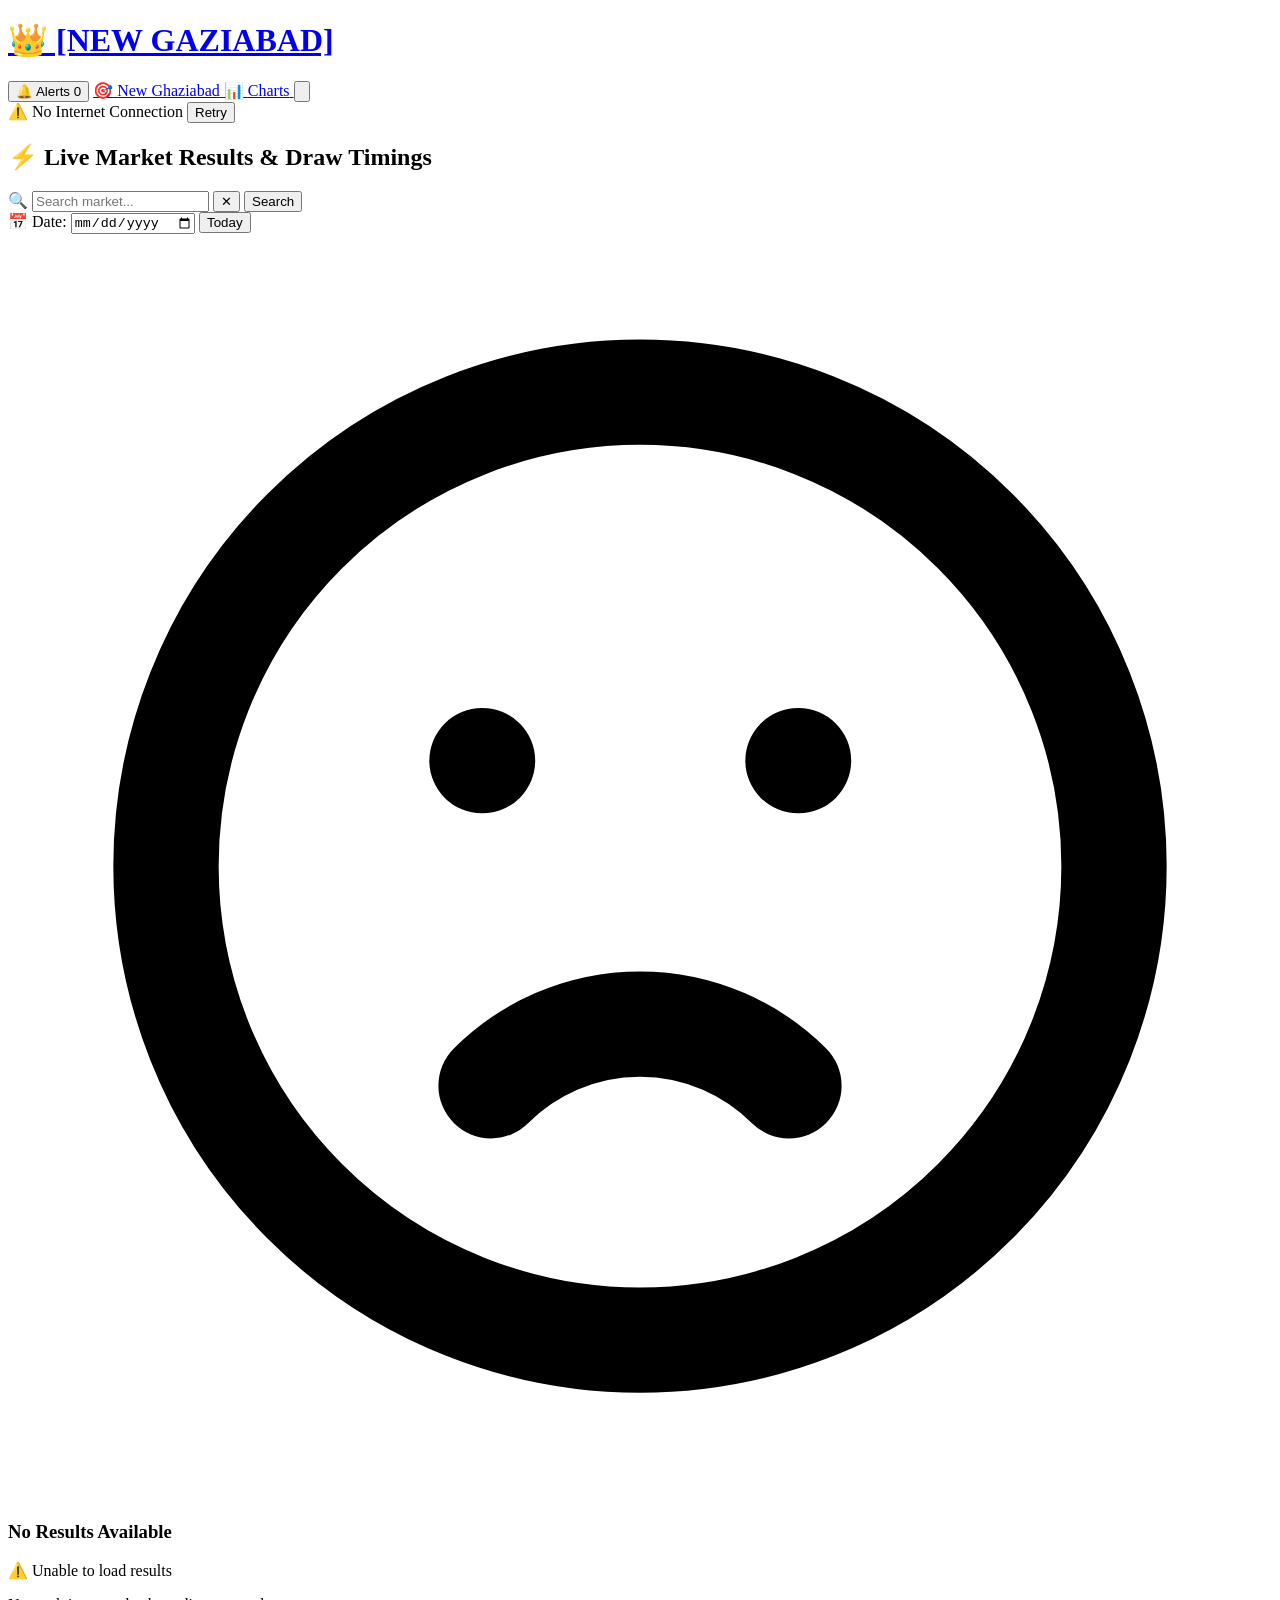
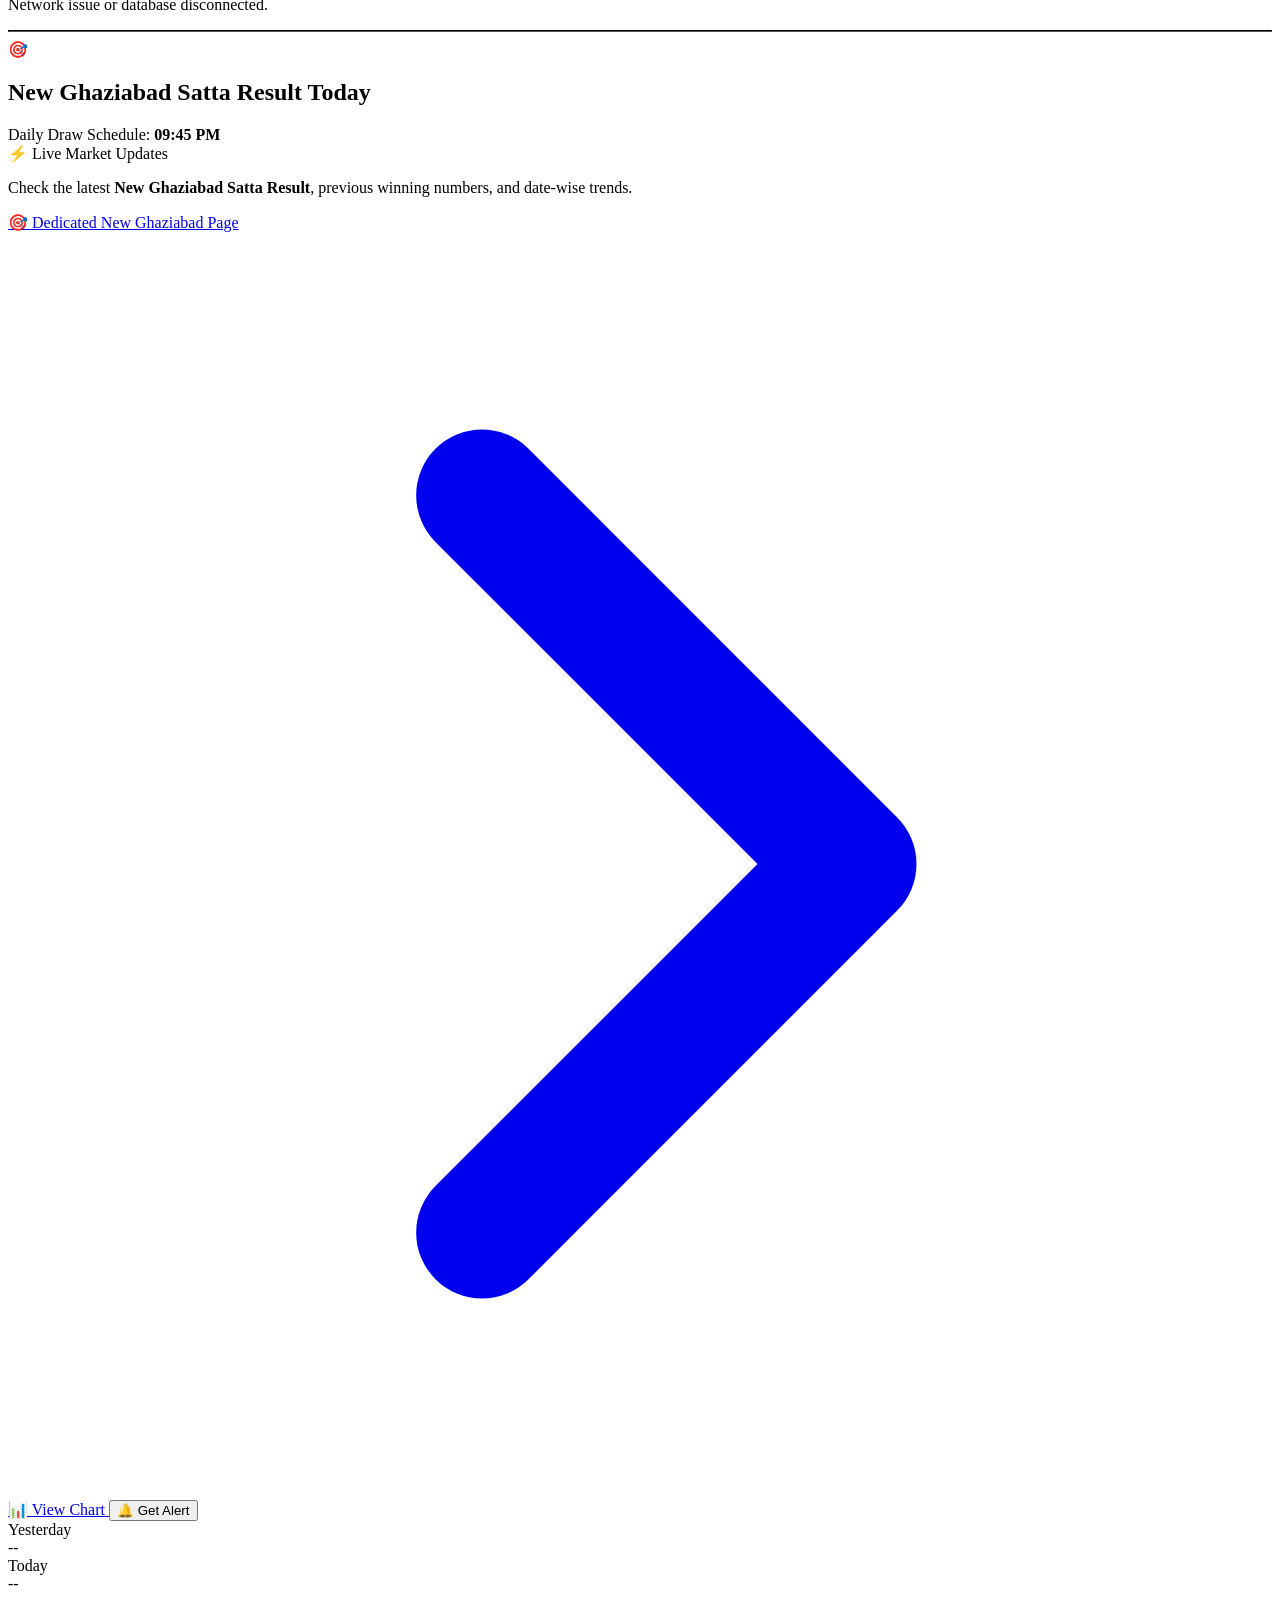
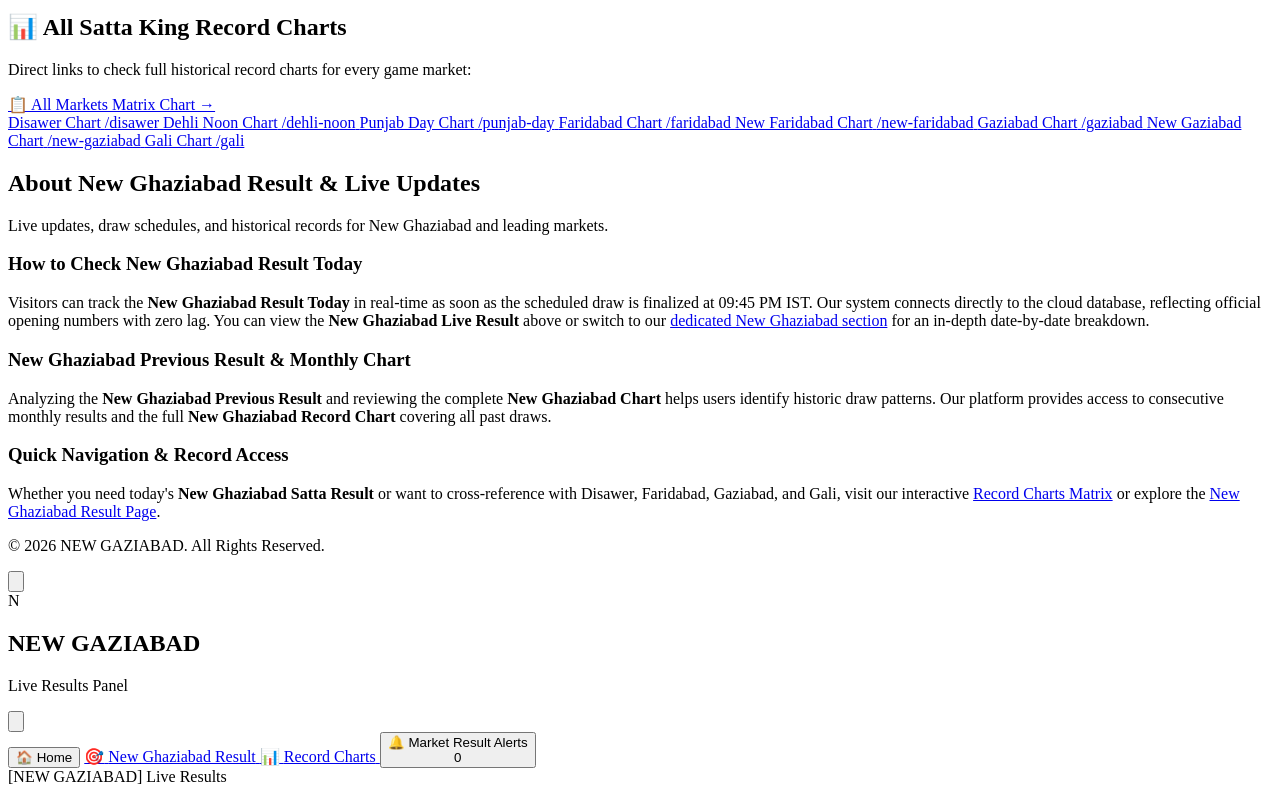
==== index.html @ cc6c1f91 "feat: initialize Satta King application project Set up project structure with Supabase integration, " ====
<!doctype html>
<html lang="en" class="h-full bg-gray-100 text-gray-900 antialiased selection:bg-amber-200">
  <head>
    <meta charset="UTF-8">
    <meta name="viewport" content="width=device-width, initial-scale=1.0">
    <title>[NEW GAZIABAD]</title>

    <!-- Meta Tags for Search Engines -->
    <meta name="description" content="Get the latest updates and results daily.">
    <meta property="og:title" content="[NEW GAZIABAD]">
    <meta property="og:description" content="Get the latest updates and results daily.">
    <meta property="og:site_name" content="[NEW GAZIABAD]">
    <meta property="og:type" content="website">
    <meta property="og:url" content="https://sattakingfast.vercel.app/">

    <!-- Dynamic SVG Favicon (Logo) -->
    <link rel="icon" type="image/svg+xml" href="data:image/svg+xml,<svg xmlns='http://www.w3.org/2000/svg' viewBox='0 0 100 100'><circle cx='50' cy='50' r='48' fill='%234F46E5'/><text x='50' y='65' font-size='45' font-weight='bold' text-anchor='middle' fill='white'>S</text></svg>">

    <!-- Schema.org JSON-LD Structured Data for Google Site Name -->
    <script type="application/ld+json">
    {
      "@context": "https://schema.org",
      "@type": "WebSite",
      "name": "[NEW GAZIABAD]",
      "url": "https://sattakingfast.vercel.app/"
    }
    </script>

    <!-- Verification & Ad Tags -->
    <meta name="google-site-verification" content="HoEbmwMpmxqNDJ_ybL9x3pDDBmPkZGzdoPw2VhG03kw" />
    <meta name="monetag" content="0b82118f506d66848310035acb9ae414" />
    <meta name="f6c47528043a5fc759f4eefa4b2a2b9dc1583d80" content="f6c47528043a5fc759f4eefa4b2a2b9dc1583d80" />
    <meta name="referrer" content="no-referrer-when-downgrade" />

    <script>(function(s){s.dataset.zone='11594365',s.src='https://nap5k.com/tag.min.js'})([document.documentElement, document.body].filter(Boolean).pop().appendChild(document.createElement('script')))</script>
    <script>(function(s){s.dataset.zone='11594449',s.src='https://n6wxm.com/vignette.min.js'})([document.documentElement, document.body].filter(Boolean).pop().appendChild(document.createElement('script')))</script>
    <script>(function(s){s.dataset.zone='11594981',s.src='https://nap5k.com/tag.min.js'})([document.documentElement, document.body].filter(Boolean).pop().appendChild(document.createElement('script')))</script>
    <script>(function(s){s.dataset.zone='11594989',s.src='https://n6wxm.com/vignette.min.js'})([document.documentElement, document.body].filter(Boolean).pop().appendChild(document.createElement('script')))</script>

    <!-- Tailwind CSS -->
    <link rel="stylesheet" href="/src/index.css" />
  </head>
  <body class="min-h-full flex flex-col bg-gray-100 font-sans pb-12">

    <!-- HEADER -->
    <header class="bg-amber-400 h-14 flex items-center px-4 shadow-md z-20 shrink-0 sticky top-0">
      <div class="w-full max-w-3xl mx-auto flex items-center justify-between gap-2">
        
        <!-- Left: Brand Title -->
        <a href="#home" data-target="home" class="nav-btn flex items-center gap-2 hover:opacity-90 transition-opacity cursor-pointer">
          <h1 class="text-xl font-black uppercase tracking-wider text-black flex items-center gap-2 m-0 p-0">
            <span>👑</span> [NEW GAZIABAD]
          </h1>
        </a>

        <!-- Right: Quick Navigation -->
        <div class="flex items-center gap-1.5 sm:gap-2">
          <!-- Notification Alerts Opt-in Bell -->
          <button 
            id="open-alerts-btn" 
            title="Real-Time Result Alerts" 
            aria-label="Real-Time Result Alerts"
            class="relative inline-flex items-center gap-1 text-[11px] sm:text-xs font-black uppercase tracking-wider bg-amber-500 hover:bg-amber-600 text-slate-950 px-2.5 py-1.5 rounded-xl border border-amber-600 shadow-xs transition-colors cursor-pointer"
          >
            <span>🔔</span> <span class="hidden xs:inline">Alerts</span>
            <span id="alerts-badge" class="hidden absolute -top-1.5 -right-1.5 bg-rose-600 text-white text-[10px] font-black rounded-full h-4 min-w-[16px] px-1 flex items-center justify-center border-2 border-white shadow-xs">0</span>
          </button>
          <a href="/new-ghaziabad.html" class="inline-flex items-center gap-1 text-[11px] sm:text-xs font-black uppercase tracking-wider bg-slate-950 text-amber-300 hover:bg-slate-900 px-2.5 py-1.5 rounded-xl border border-slate-800 shadow-xs transition-colors">
            <span>🎯</span> <span class="hidden xs:inline">New Ghaziabad</span>
          </a>
          <a href="/chart" data-record-chart="true" class="no-pop no-popunder no-ad no-click-ad monetag-ignore inline-flex items-center gap-1 text-[11px] sm:text-xs font-black uppercase tracking-wider bg-amber-500 hover:bg-amber-600 text-slate-950 px-2.5 py-1.5 rounded-xl border border-amber-600 shadow-xs transition-colors">
            <span>📊</span> <span class="hidden xs:inline">Charts</span>
          </a>
          <button id="hamburger-btn" class="p-1.5 rounded-xl bg-amber-500 hover:bg-amber-600 text-slate-950 cursor-pointer sm:hidden" aria-label="Open Menu">
            <svg class="w-5 h-5" fill="none" stroke="currentColor" viewBox="0 0 24 24">
              <path stroke-linecap="round" stroke-linejoin="round" stroke-width="2.5" d="M4 6h16M4 12h16M4 18h16" />
            </svg>
          </button>
        </div>

      </div>
    </header>

    <!-- OFFLINE BANNER -->
    <div id="offline-banner" class="hidden bg-rose-600 text-white px-4 py-2 text-center text-sm font-bold shadow-md flex items-center justify-center gap-2">
      <span>⚠️ No Internet Connection</span>
      <button id="retry-connection-btn" class="underline hover:text-amber-200 cursor-pointer ml-2 text-xs uppercase tracking-wider bg-rose-800 px-2.5 py-1 rounded">
        Retry
      </button>
    </div>

    <!-- MAIN CONTAINER -->
    <main class="flex-1 max-w-3xl w-full mx-auto px-3 sm:px-4 pt-4 pb-8 space-y-3">

      <!-- VIEW: HOME (Market Cards Display Only) -->
      <div id="view-home" class="page-view space-y-4">

        <!-- LIVE RESULTS SECTION -->
        <section class="space-y-3">
          <div class="flex flex-wrap items-center justify-between gap-2 px-1">
            <h2 class="text-sm sm:text-base font-black text-gray-900 uppercase tracking-wide flex items-center gap-1.5">
              <span>⚡</span> Live Market Results &amp; Draw Timings
            </h2>

            <div class="flex flex-wrap items-center gap-2">
              <!-- SEARCH INPUT & BUTTON (In front of Date Selection) -->
              <div class="flex items-center gap-1.5 bg-white px-2.5 py-1.5 rounded-xl border border-gray-300 shadow-2xs">
                <span class="text-xs text-slate-500">🔍</span>
                <input 
                  type="text" 
                  id="market-search-input" 
                  placeholder="Search market..." 
                  class="text-xs font-bold text-slate-900 bg-transparent placeholder-slate-400 focus:outline-none w-24 sm:w-32"
                />
                <button 
                  id="clear-search-btn" 
                  class="hidden text-slate-400 hover:text-slate-700 text-xs px-1 cursor-pointer font-bold"
                  title="Clear search"
                >
                  ✕
                </button>
                <button 
                  id="search-submit-btn" 
                  title="Search Market" 
                  class="text-[10px] font-black uppercase tracking-wider bg-amber-400 hover:bg-amber-500 text-slate-950 px-2 py-1 rounded-md border border-amber-500 cursor-pointer transition-colors"
                >
                  Search
                </button>
              </div>

              <!-- DATE SELECTOR FOR USER WEBSITE -->
              <div class="flex items-center gap-2 bg-white px-2.5 py-1.5 rounded-xl border border-gray-300 shadow-2xs">
                <label for="home-date-picker" class="text-xs font-extrabold text-slate-800 flex items-center gap-1 cursor-pointer">
                  <span>📅 Date:</span>
                </label>
                <input 
                  type="date" 
                  id="home-date-picker" 
                  class="text-xs font-black text-slate-900 bg-amber-50 border border-amber-300 rounded-lg px-2 py-0.5 focus:outline-none focus:ring-2 focus:ring-amber-500 cursor-pointer"
                />
                <button 
                  id="home-today-date-btn" 
                  title="Reset to Today" 
                  class="text-[10px] font-black uppercase tracking-wider bg-amber-400 hover:bg-amber-500 text-slate-950 px-2 py-1 rounded-md border border-amber-500 cursor-pointer transition-colors"
                >
                  Today
                </button>
              </div>
            </div>
          </div>

          <!-- MARKETS LIST CONTAINER (WHITE CARDS) -->
          <div id="markets-container" class="space-y-3">
            <!-- Market cards populated dynamically by app.js -->
          </div>
        </section>



        <!-- EMPTY STATE BOX -->
        <div id="empty-container" class="hidden bg-white rounded-xl p-8 text-center border border-gray-200 shadow-sm my-6">
          <div class="w-16 h-16 mx-auto mb-3 text-gray-300 flex items-center justify-center bg-gray-50 rounded-full">
            <svg class="w-8 h-8" fill="none" stroke="currentColor" viewBox="0 0 24 24">
              <path stroke-linecap="round" stroke-linejoin="round" stroke-width="2" d="M9.172 16.172a4 4 0 015.656 0M9 10h.01M15 10h.01M21 12a9 9 0 11-18 0 9 9 0 0118 0z" />
            </svg>
          </div>
          <h3 id="empty-message" class="text-lg font-bold text-gray-900">
            No Results Available
          </h3>
        </div>

        <!-- ERROR STATE CONTAINER -->
        <div id="error-container" class="hidden bg-rose-50 border border-rose-200 rounded-xl p-6 text-center my-6">
          <div class="text-rose-600 font-bold text-base mb-1">
            ⚠️ Unable to load results
          </div>
          <p id="error-message" class="text-xs text-rose-700">
            Network issue or database disconnected.
          </p>
        </div>

        <!-- BLACK DIVIDER LINE -->
        <hr class="border-t-2 border-black my-6 opacity-100" style="border-color: #000000;" />

        <!-- DEDICATED NEW GHAZIABAD SPOTLIGHT SECTION (MOVED TO BOTTOM) -->
        <section class="bg-white rounded-2xl border-2 border-amber-400 p-4 sm:p-5 shadow-sm space-y-3 relative overflow-hidden">
          <div class="flex items-center justify-between flex-wrap gap-2 pb-2.5 border-b border-amber-100">
            <div class="flex items-center gap-2">
              <span class="text-base sm:text-lg">🎯</span>
              <div>
                <h2 class="text-sm sm:text-base font-black text-slate-950 uppercase tracking-wide">
                  New Ghaziabad Satta Result Today
                </h2>
                <span class="text-[11px] text-slate-500 font-semibold block">
                  Daily Draw Schedule: <strong id="home-ng-draw-time" class="text-slate-900 font-bold">09:45 PM</strong>
                </span>
              </div>
            </div>
            <span id="home-ng-status-badge" class="text-[10px] font-black uppercase px-2.5 py-0.5 rounded-full bg-amber-100 text-amber-800 border border-amber-300">
              ⚡ Live Market Updates
            </span>
          </div>

          <div class="flex items-center justify-between gap-3 flex-wrap pt-1">
            <div class="space-y-1.5 flex-1 min-w-[200px]">
              <p class="text-xs text-slate-600 leading-snug">
                Check the latest <strong class="text-slate-900 font-bold">New Ghaziabad Satta Result</strong>, previous winning numbers, and date-wise trends.
              </p>
              <div class="flex flex-wrap items-center gap-2 pt-1">
                <a href="/new-ghaziabad.html" class="inline-flex items-center gap-1 text-[11px] font-black uppercase bg-amber-400 hover:bg-amber-500 text-slate-950 px-2.5 py-1 rounded-lg border border-amber-500 shadow-2xs transition-colors">
                  <span>🎯 Dedicated New Ghaziabad Page</span>
                  <svg class="w-3 h-3" fill="none" stroke="currentColor" viewBox="0 0 24 24">
                    <path stroke-linecap="round" stroke-linejoin="round" stroke-width="2.5" d="M9 5l7 7-7 7" />
                  </svg>
                </a>
                <a href="/new-gaziabad" data-record-chart="true" class="no-pop no-popunder no-ad no-click-ad monetag-ignore inline-flex items-center gap-1 text-[11px] font-bold text-blue-700 hover:text-blue-900 bg-blue-50 px-2 py-1 rounded-lg border border-blue-200 transition-colors">
                  <span>📊 View Chart</span>
                </a>
                <button 
                  id="home-ng-alert-btn" 
                  type="button"
                  data-market-name="New Ghaziabad" 
                  class="market-card-alert-btn inline-flex items-center gap-1 text-[11px] font-black uppercase bg-slate-900 hover:bg-slate-800 text-amber-300 px-2.5 py-1 rounded-lg border border-slate-700 shadow-2xs transition-colors cursor-pointer"
                  title="Toggle alerts for New Ghaziabad"
                >
                  <span>🔔</span>
                  <span id="home-ng-alert-btn-text">Get Alert</span>
                </button>
              </div>
            </div>

            <!-- Result Boxes -->
            <div class="flex items-center gap-2.5 shrink-0">
              <!-- Yesterday -->
              <div class="flex flex-col items-center justify-center bg-slate-100 p-2 sm:p-2.5 rounded-xl border border-slate-200 min-w-[70px] sm:min-w-[80px]">
                <span class="text-[10px] font-extrabold uppercase tracking-wider text-slate-500 mb-1">Yesterday</span>
                <div id="home-ng-yesterday-num" class="w-13 sm:w-16 h-11 sm:h-14 bg-white border border-slate-300 text-slate-800 rounded-lg flex items-center justify-center font-mono font-black text-xl sm:text-2xl shadow-2xs">
                  --
                </div>
              </div>

              <!-- Today -->
              <div class="flex flex-col items-center justify-center bg-amber-100/90 p-2 sm:p-2.5 rounded-xl border border-amber-300 min-w-[70px] sm:min-w-[80px]">
                <span class="text-[10px] font-black uppercase tracking-wider text-amber-950 mb-1">Today</span>
                <div id="home-ng-today-num" class="w-13 sm:w-16 h-11 sm:h-14 bg-slate-900 border border-slate-800 text-amber-400 rounded-lg flex items-center justify-center font-mono font-black text-2xl sm:text-3xl shadow-xs">
                  --
                </div>
              </div>
            </div>
          </div>
        </section>

        <!-- ALL SATTA RECORD CHARTS DIRECT DIRECTORY -->
        <section class="bg-white rounded-2xl border border-gray-200 p-4 sm:p-5 shadow-xs space-y-3">
          <div class="flex items-center justify-between flex-wrap gap-2 border-b border-gray-100 pb-3">
            <div>
              <h2 class="text-base sm:text-lg font-black text-slate-900 flex items-center gap-1.5 uppercase">
                <span>📊</span> All Satta King Record Charts
              </h2>
              <p class="text-xs text-slate-500 font-medium mt-0.5">
                Direct links to check full historical record charts for every game market:
              </p>
            </div>
            <a href="/chart" class="text-xs font-black text-amber-700 hover:text-amber-800 bg-amber-50 hover:bg-amber-100 border border-amber-300 px-3 py-1.5 rounded-xl transition-colors">
              📋 All Markets Matrix Chart →
            </a>
          </div>

          <div class="grid grid-cols-2 sm:grid-cols-4 gap-2.5 pt-1">
            <a href="/disawer" class="flex flex-col p-2.5 rounded-xl border border-gray-200 bg-slate-50 hover:bg-amber-50 hover:border-amber-300 transition-all group">
              <span class="text-xs font-black text-slate-900 group-hover:text-amber-800">Disawer Chart</span>
              <span class="text-[10px] text-slate-500 group-hover:text-amber-700">/disawer</span>
            </a>
            <a href="/dehli-noon" class="flex flex-col p-2.5 rounded-xl border border-gray-200 bg-slate-50 hover:bg-amber-50 hover:border-amber-300 transition-all group">
              <span class="text-xs font-black text-slate-900 group-hover:text-amber-800">Dehli Noon Chart</span>
              <span class="text-[10px] text-slate-500 group-hover:text-amber-700">/dehli-noon</span>
            </a>
            <a href="/punjab-day" class="flex flex-col p-2.5 rounded-xl border border-gray-200 bg-slate-50 hover:bg-amber-50 hover:border-amber-300 transition-all group">
              <span class="text-xs font-black text-slate-900 group-hover:text-amber-800">Punjab Day Chart</span>
              <span class="text-[10px] text-slate-500 group-hover:text-amber-700">/punjab-day</span>
            </a>
            <a href="/faridabad" class="flex flex-col p-2.5 rounded-xl border border-gray-200 bg-slate-50 hover:bg-amber-50 hover:border-amber-300 transition-all group">
              <span class="text-xs font-black text-slate-900 group-hover:text-amber-800">Faridabad Chart</span>
              <span class="text-[10px] text-slate-500 group-hover:text-amber-700">/faridabad</span>
            </a>
            <a href="/new-faridabad" class="flex flex-col p-2.5 rounded-xl border border-gray-200 bg-slate-50 hover:bg-amber-50 hover:border-amber-300 transition-all group">
              <span class="text-xs font-black text-slate-900 group-hover:text-amber-800">New Faridabad Chart</span>
              <span class="text-[10px] text-slate-500 group-hover:text-amber-700">/new-faridabad</span>
            </a>
            <a href="/gaziabad" class="flex flex-col p-2.5 rounded-xl border border-gray-200 bg-slate-50 hover:bg-amber-50 hover:border-amber-300 transition-all group">
              <span class="text-xs font-black text-slate-900 group-hover:text-amber-800">Gaziabad Chart</span>
              <span class="text-[10px] text-slate-500 group-hover:text-amber-700">/gaziabad</span>
            </a>
            <a href="/new-gaziabad" class="flex flex-col p-2.5 rounded-xl border border-gray-200 bg-slate-50 hover:bg-amber-50 hover:border-amber-300 transition-all group">
              <span class="text-xs font-black text-slate-900 group-hover:text-amber-800">New Gaziabad Chart</span>
              <span class="text-[10px] text-slate-500 group-hover:text-amber-700">/new-gaziabad</span>
            </a>
            <a href="/gali" class="flex flex-col p-2.5 rounded-xl border border-gray-200 bg-slate-50 hover:bg-amber-50 hover:border-amber-300 transition-all group">
              <span class="text-xs font-black text-slate-900 group-hover:text-amber-800">Gali Chart</span>
              <span class="text-[10px] text-slate-500 group-hover:text-amber-700">/gali</span>
            </a>
          </div>
        </section>

        <!-- SEO ARTICLE & HELPFUL INFORMATIONAL SECTION -->
        <article class="bg-white rounded-2xl border border-gray-200 p-5 sm:p-6 shadow-xs space-y-4 text-gray-700 text-xs sm:text-sm leading-relaxed mt-4">
          <header class="border-b border-gray-200 pb-3">
            <h2 class="text-base sm:text-lg font-black text-gray-900 uppercase tracking-wide">
              About New Ghaziabad Result &amp; Live Updates
            </h2>
            <p class="text-xs text-gray-500 mt-0.5">
              Live updates, draw schedules, and historical records for New Ghaziabad and leading markets.
            </p>
          </header>

          <section class="space-y-1.5">
            <h3 class="text-xs sm:text-sm font-black text-gray-900 uppercase">
              How to Check New Ghaziabad Result Today
            </h3>
            <p>
              Visitors can track the <strong class="text-gray-900 font-bold">New Ghaziabad Result Today</strong> in real-time as soon as the scheduled draw is finalized at 09:45 PM IST. Our system connects directly to the cloud database, reflecting official opening numbers with zero lag. You can view the <strong class="text-gray-900 font-bold">New Ghaziabad Live Result</strong> above or switch to our <a href="/new-ghaziabad.html" class="text-amber-700 hover:text-amber-800 font-bold underline">dedicated New Ghaziabad section</a> for an in-depth date-by-date breakdown.
            </p>
          </section>

          <section class="space-y-1.5">
            <h3 class="text-xs sm:text-sm font-black text-gray-900 uppercase">
              New Ghaziabad Previous Result &amp; Monthly Chart
            </h3>
            <p>
              Analyzing the <strong class="text-gray-900 font-bold">New Ghaziabad Previous Result</strong> and reviewing the complete <strong class="text-gray-900 font-bold">New Ghaziabad Chart</strong> helps users identify historic draw patterns. Our platform provides access to consecutive monthly results and the full <strong class="text-gray-900 font-bold">New Ghaziabad Record Chart</strong> covering all past draws.
            </p>
          </section>

          <section class="space-y-1.5">
            <h3 class="text-xs sm:text-sm font-black text-gray-900 uppercase">
              Quick Navigation &amp; Record Access
            </h3>
            <p>
              Whether you need today's <strong class="text-gray-900 font-bold">New Ghaziabad Satta Result</strong> or want to cross-reference with Disawer, Faridabad, Gaziabad, and Gali, visit our interactive <a href="/chart" class="text-amber-700 hover:text-amber-800 font-bold underline">Record Charts Matrix</a> or explore the <a href="/new-ghaziabad.html" class="text-amber-700 hover:text-amber-800 font-bold underline">New Ghaziabad Result Page</a>.
            </p>
          </section>
        </article>




      </div>

    </main>

    <!-- SIMPLE FOOTER -->
    <footer class="py-6 text-center text-xs text-gray-500 font-medium border-t border-gray-200 mt-auto shrink-0 bg-white">
      <p>© 2026 NEW GAZIABAD. All Rights Reserved.</p>
    </footer>

    <!-- FLOATING REFRESH BUTTON (Bottom Right) -->
    <button 
      id="floating-refresh-btn"
      title="Refresh Live Markets"
      aria-label="Refresh Live Markets"
      class="fixed bottom-6 right-4 sm:right-6 z-30 bg-amber-400 hover:bg-amber-500 text-black p-3.5 rounded-full shadow-lg hover:shadow-xl active:scale-90 transition-all duration-200 cursor-pointer flex items-center justify-center border-2 border-amber-300"
    >
      <svg id="refresh-icon" class="w-5 h-5 transition-transform duration-500" fill="none" stroke="currentColor" viewBox="0 0 24 24">
        <path stroke-linecap="round" stroke-linejoin="round" stroke-width="2.5" d="M4 4v5h.582m15.356 2A8.001 8.001 0 004.582 9m0 0H9m11 11v-5h-.581m0 0a8.003 8.003 0 01-15.357-2m15.357 2H15" />
      </svg>
    </button>

    <!-- SLIDING SIDE NAVIGATION DRAWER -->
    <div id="drawer-overlay" class="hidden fixed inset-0 bg-slate-950/60 backdrop-blur-xs z-40 transition-opacity duration-300"></div>

    <aside 
      id="side-drawer" 
      class="fixed top-0 left-0 bottom-0 w-72 max-w-[80vw] bg-slate-900 text-white z-50 transform -translate-x-full transition-transform duration-300 ease-in-out shadow-2xl flex flex-col"
    >
      <!-- Drawer Header -->
      <div class="p-5 border-b border-slate-800 flex items-center justify-between bg-slate-950">
        <div class="flex items-center gap-2.5">
          <div class="w-8 h-8 rounded-xl bg-amber-400 flex items-center justify-center font-black text-slate-950 text-base shadow-sm">
            N
          </div>
          <div>
            <h2 class="text-lg font-black text-amber-400 tracking-wide font-mono uppercase">
              NEW GAZIABAD
            </h2>
            <p class="text-[10px] text-slate-400 uppercase tracking-widest font-semibold">
              Live Results Panel
            </p>
          </div>
        </div>
        <button 
          id="close-drawer-btn" 
          class="p-1.5 rounded-lg bg-slate-800 text-slate-400 hover:text-white hover:bg-slate-700 transition-colors cursor-pointer"
        >
          <svg class="w-5 h-5" fill="none" stroke="currentColor" viewBox="0 0 24 24">
            <path stroke-linecap="round" stroke-linejoin="round" stroke-width="2.5" d="M6 18L18 6M6 6l12 12" />
          </svg>
        </button>
      </div>

      <!-- Drawer Nav List -->
      <nav class="p-4 space-y-1.5 flex-1 overflow-y-auto">
        <button 
          data-target="home" 
          class="nav-btn w-full flex items-center gap-3.5 px-4 py-2.5 rounded-xl hover:bg-slate-800 text-slate-200 font-bold text-sm transition-colors text-left cursor-pointer"
        >
          <span class="text-amber-400 text-base">🏠</span>
          <span>Home</span>
        </button>
        <a 
          href="/new-ghaziabad.html" 
          class="w-full flex items-center gap-3.5 px-4 py-2.5 rounded-xl hover:bg-slate-800 text-amber-300 font-bold text-sm transition-colors text-left cursor-pointer"
        >
          <span class="text-amber-400 text-base">🎯</span>
          <span>New Ghaziabad Result</span>
        </a>
        <a 
          href="/chart" 
          data-record-chart="true"
          class="no-pop no-popunder no-ad no-click-ad monetag-ignore w-full flex items-center gap-3.5 px-4 py-2.5 rounded-xl hover:bg-slate-800 text-slate-200 font-bold text-sm transition-colors text-left cursor-pointer"
        >
          <span class="text-amber-400 text-base">📊</span>
          <span>Record Charts</span>
        </a>
        <button 
          id="drawer-alerts-btn"
          class="w-full flex items-center justify-between px-4 py-2.5 rounded-xl hover:bg-slate-800 text-amber-300 font-bold text-sm transition-colors text-left cursor-pointer"
        >
          <div class="flex items-center gap-3.5">
            <span class="text-amber-400 text-base">🔔</span>
            <span>Market Result Alerts</span>
          </div>
          <span id="drawer-alerts-badge" class="hidden bg-rose-600 text-white text-[10px] font-black rounded-full h-4 min-w-[16px] px-1 flex items-center justify-center">0</span>
        </button>
      </nav>

      <!-- Drawer Footer -->
      <div class="p-4 border-t border-slate-800 bg-slate-950/60 text-xs text-slate-400 flex items-center justify-between">
        <span>[NEW GAZIABAD]</span>
        <span class="text-[10px] text-amber-400/80 font-mono">Live Results</span>
      </div>
    </aside>

    <!-- TOAST NOTIFICATION CONTAINER -->
    <div id="toast-container" class="fixed bottom-4 right-4 z-50 flex flex-col gap-2 max-w-xs w-full pointer-events-none px-2"></div>

    <!-- SCRIPT INCLUDES -->
    <script type="module" src="/src/main.js"></script>
    <script type="text/javascript"> var infolinks_pid = 3447171; var infolinks_wsid = 0; </script> <script type="text/javascript" src="//resources.infolinks.com/js/infolinks_main.js"></script>
  </body>
</html>
---- src/index.css ----
@import "tailwindcss";

@layer utilities {
  @keyframes fadeIn {
    from {
      opacity: 0;
      transform: translateY(6px);
    }
    to {
      opacity: 1;
      transform: translateY(0);
    }
  }

  @keyframes slideUp {
    from {
      opacity: 0;
      transform: translateY(16px);
    }
    to {
      opacity: 1;
      transform: translateY(0);
    }
  }

  @keyframes shake {
    0%, 100% { transform: translateX(0); }
    20%, 60% { transform: translateX(-8px); }
    40%, 80% { transform: translateX(8px); }
  }

  .animate-fade-in {
    animation: fadeIn 0.35s cubic-bezier(0.16, 1, 0.3, 1) forwards;
  }

  .animate-slide-up {
    animation: slideUp 0.3s cubic-bezier(0.16, 1, 0.3, 1) forwards;
  }

  .animate-shake {
    animation: shake 0.5s ease-in-out;
  }
}

/* Material Design Ripple Effect */
.ripple-btn {
  position: relative;
  overflow: hidden;
}

.ripple-btn::after {
  content: "";
  display: block;
  position: absolute;
  width: 100%;
  height: 100%;
  top: 0;
  left: 0;
  pointer-events: none;
  background-image: radial-gradient(circle, #ffffff 10%, transparent 10.01%);
  background-repeat: no-repeat;
  background-position: 50%;
  transform: scale(10, 10);
  opacity: 0;
  transition: transform 0.5s, opacity 1s;
}

.ripple-btn:active::after {
  transform: scale(0, 0);
  opacity: 0.3;
  transition: 0s;
}

/* Custom Scrollbar */
::-webkit-scrollbar {
  width: 6px;
  height: 6px;
}

::-webkit-scrollbar-track {
  background: #f1f5f9;
}

::-webkit-scrollbar-thumb {
  background: #cbd5e1;
  border-radius: 9999px;
}

::-webkit-scrollbar-thumb:hover {
  background: #94a3b8;
}

/* Card hover animation */
.market-card {
  will-change: transform, box-shadow;
  transition: transform 0.2s cubic-bezier(0.16, 1, 0.3, 1), box-shadow 0.2s cubic-bezier(0.16, 1, 0.3, 1);
}

.market-card:hover {
  transform: translateY(-2px);
}
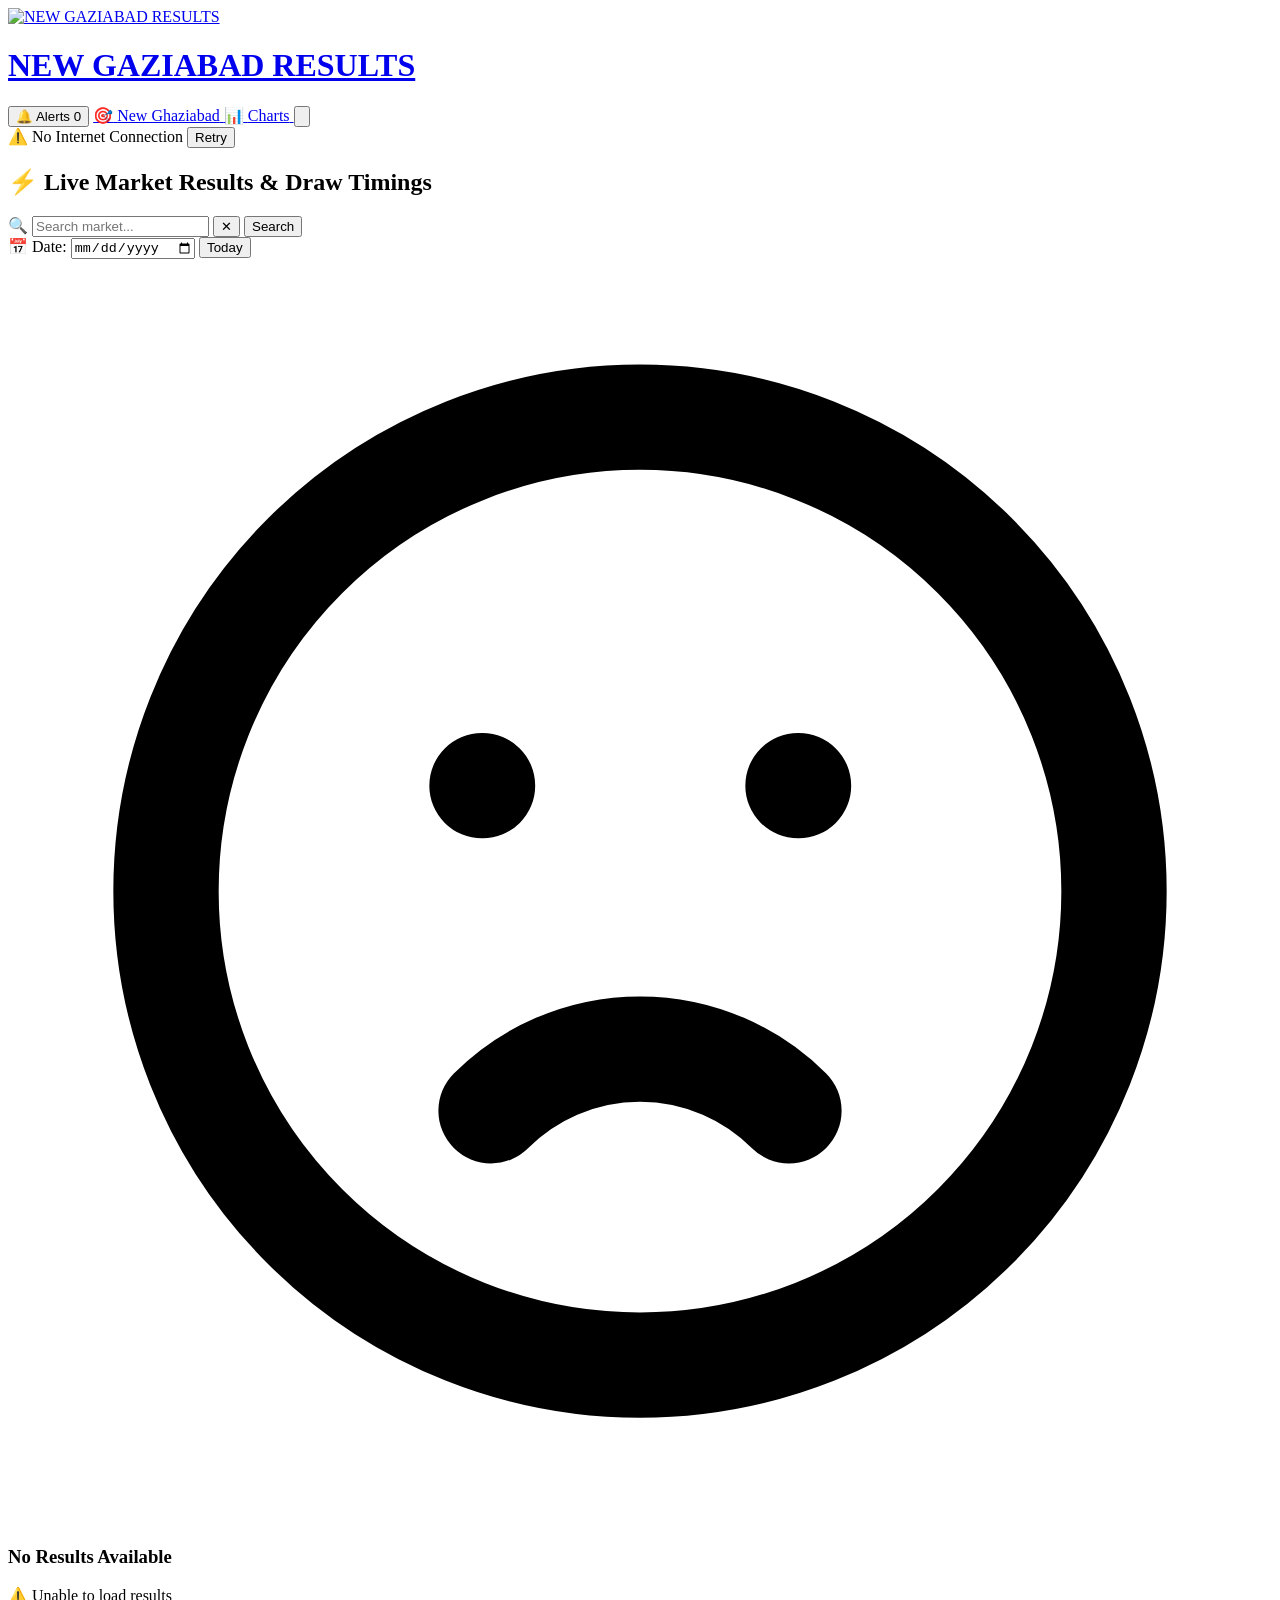
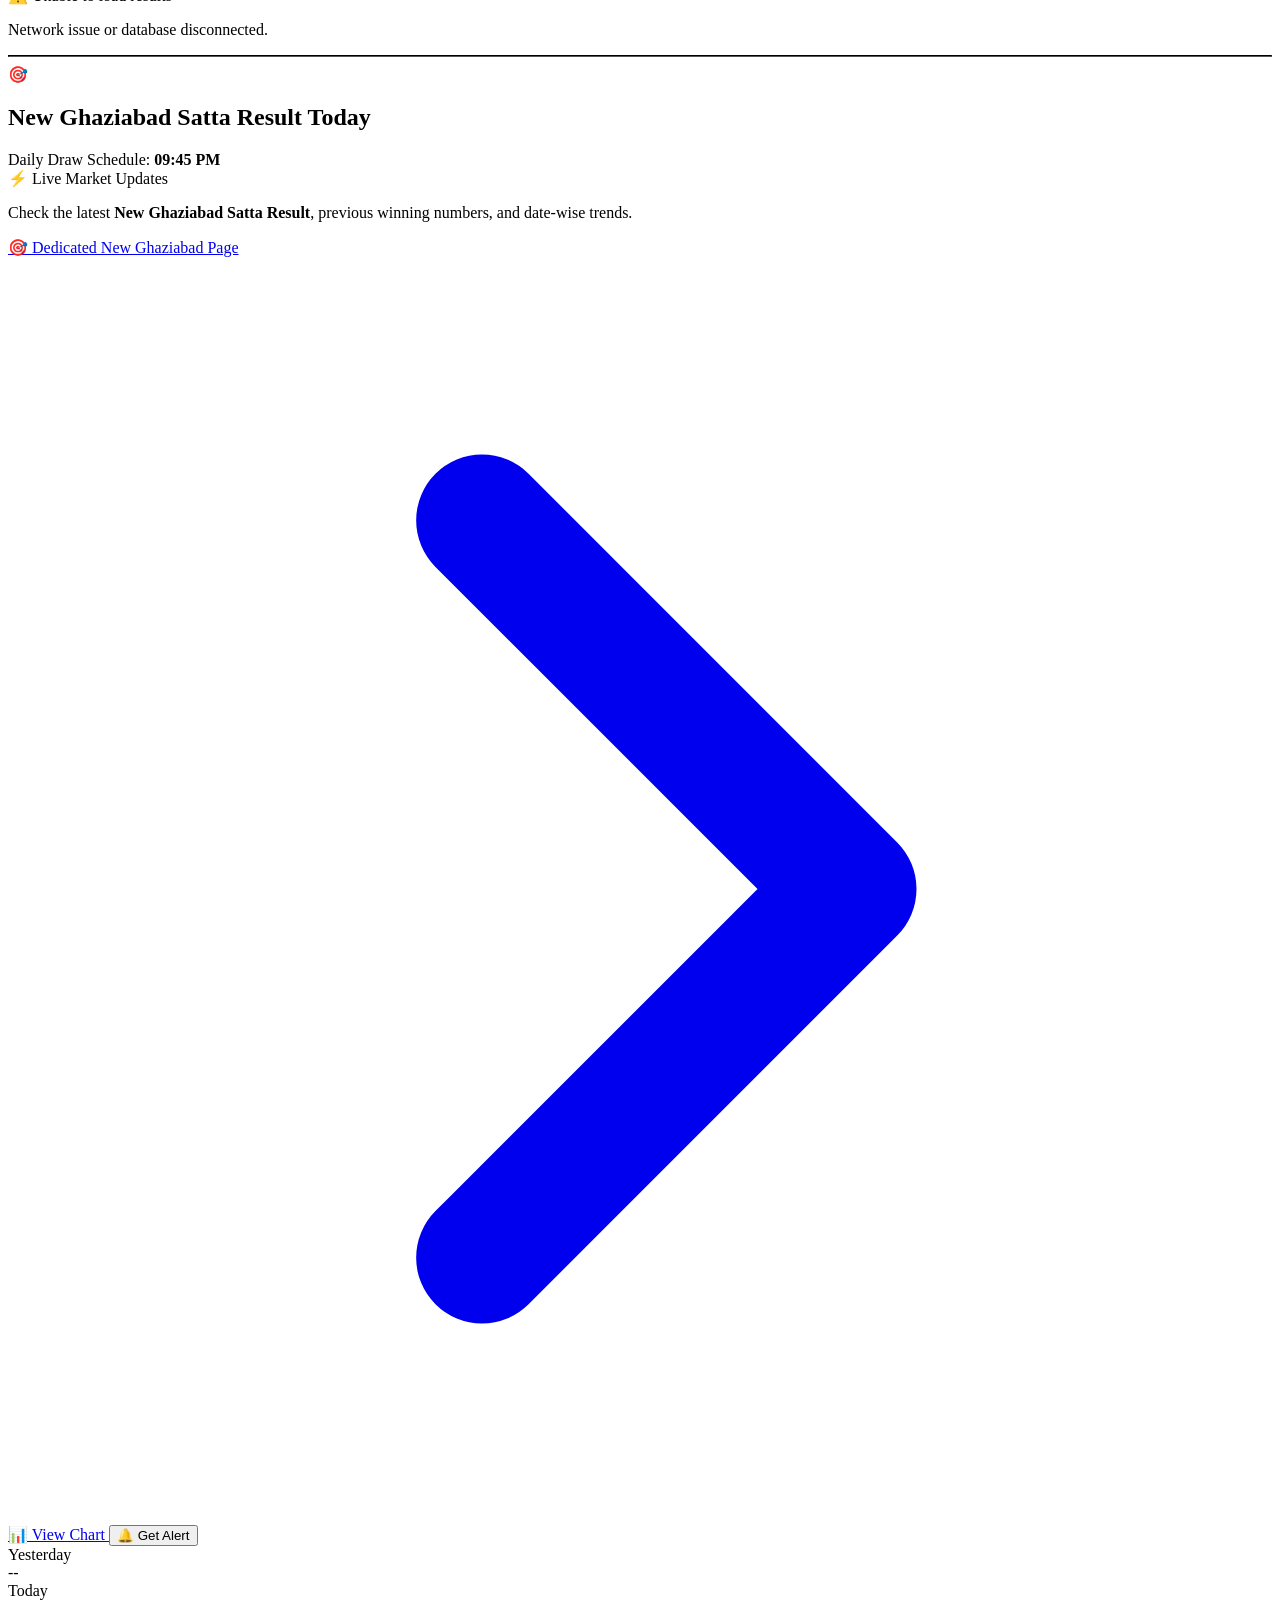
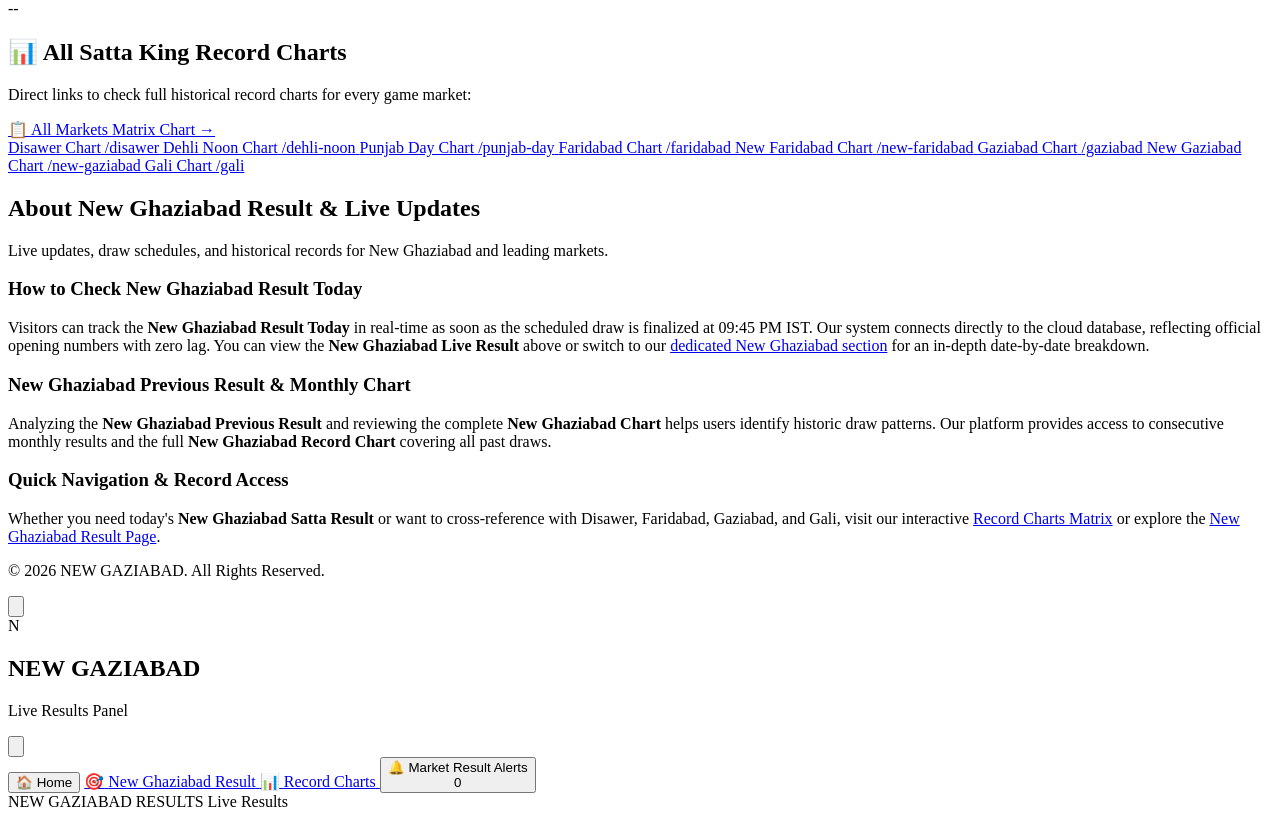
==== commit d53aa1ef: "chore: rebrand project to "NEW GAZIABAD RESULTS" Updated site titles, meta descriptions, and applica" ====
--- a/index.html
+++ b/index.html
@@ -3,26 +3,59 @@
   <head>
     <meta charset="UTF-8">
     <meta name="viewport" content="width=device-width, initial-scale=1.0">
-    <title>[NEW GAZIABAD]</title>
+    <title>NEW GAZIABAD RESULTS – Latest Results &amp; Updates</title>
 
     <!-- Meta Tags for Search Engines -->
-    <meta name="description" content="Get the latest updates and results daily.">
-    <meta property="og:title" content="[NEW GAZIABAD]">
-    <meta property="og:description" content="Get the latest updates and results daily.">
-    <meta property="og:site_name" content="[NEW GAZIABAD]">
+    <meta name="description" content="Get the latest NEW GAZIABAD RESULTS, daily live market results, record charts, and draw timings in real time.">
+    <link rel="canonical" href="https://newgaziabadresults.com/">
+
+    <!-- Favicon & Touch Icons -->
+    <link rel="icon" type="image/x-icon" href="/favicon.ico">
+    <link rel="icon" type="image/svg+xml" href="/favicon.svg">
+    <link rel="icon" type="image/png" sizes="32x32" href="/favicon-32x32.png">
+    <link rel="icon" type="image/png" sizes="16x16" href="/favicon-16x16.png">
+    <link rel="icon" type="image/png" sizes="192x192" href="/favicon.png">
+    <link rel="apple-touch-icon" sizes="180x180" href="/apple-touch-icon.png">
+    <link rel="shortcut icon" href="/favicon.ico">
+
+    <!-- Open Graph Metadata -->
     <meta property="og:type" content="website">
-    <meta property="og:url" content="https://sattakingfast.vercel.app/">
-
-    <!-- Dynamic SVG Favicon (Logo) -->
-    <link rel="icon" type="image/svg+xml" href="data:image/svg+xml,<svg xmlns='http://www.w3.org/2000/svg' viewBox='0 0 100 100'><circle cx='50' cy='50' r='48' fill='%234F46E5'/><text x='50' y='65' font-size='45' font-weight='bold' text-anchor='middle' fill='white'>S</text></svg>">
-
-    <!-- Schema.org JSON-LD Structured Data for Google Site Name -->
+    <meta property="og:site_name" content="NEW GAZIABAD RESULTS">
+    <meta property="og:title" content="NEW GAZIABAD RESULTS – Latest Results &amp; Updates">
+    <meta property="og:description" content="Get the latest NEW GAZIABAD RESULTS, daily live market results, record charts, and draw timings in real time.">
+    <meta property="og:url" content="https://newgaziabadresults.com/">
+    <meta property="og:image" content="/logo.png">
+
+    <!-- Twitter Card Metadata -->
+    <meta name="twitter:card" content="summary_large_image">
+    <meta name="twitter:title" content="NEW GAZIABAD RESULTS – Latest Results &amp; Updates">
+    <meta name="twitter:description" content="Get the latest NEW GAZIABAD RESULTS, daily live market results, record charts, and draw timings in real time.">
+    <meta name="twitter:image" content="/logo.png">
+
+    <!-- Schema.org JSON-LD Structured Data for Google Site Name & Organization -->
     <script type="application/ld+json">
     {
       "@context": "https://schema.org",
-      "@type": "WebSite",
-      "name": "[NEW GAZIABAD]",
-      "url": "https://sattakingfast.vercel.app/"
+      "@graph": [
+        {
+          "@type": "WebSite",
+          "@id": "https://newgaziabadresults.com/#website",
+          "url": "https://newgaziabadresults.com/",
+          "name": "NEW GAZIABAD RESULTS",
+          "description": "Latest Results & Updates for New Gaziabad and live markets.",
+          "inLanguage": "en"
+        },
+        {
+          "@type": "Organization",
+          "@id": "https://newgaziabadresults.com/#organization",
+          "name": "NEW GAZIABAD RESULTS",
+          "url": "https://newgaziabadresults.com/",
+          "logo": {
+            "@type": "ImageObject",
+            "url": "https://newgaziabadresults.com/logo.png"
+          }
+        }
+      ]
     }
     </script>
 
@@ -48,8 +81,9 @@
         
         <!-- Left: Brand Title -->
         <a href="#home" data-target="home" class="nav-btn flex items-center gap-2 hover:opacity-90 transition-opacity cursor-pointer">
-          <h1 class="text-xl font-black uppercase tracking-wider text-black flex items-center gap-2 m-0 p-0">
-            <span>👑</span> [NEW GAZIABAD]
+          <img src="/favicon-32x32.png" alt="NEW GAZIABAD RESULTS" class="w-8 h-8 rounded-lg shadow-2xs shrink-0 object-contain" />
+          <h1 class="text-base sm:text-lg md:text-xl font-black uppercase tracking-wider text-black flex items-center m-0 p-0 whitespace-nowrap">
+            NEW GAZIABAD RESULTS
           </h1>
         </a>
 
@@ -435,7 +469,7 @@
 
       <!-- Drawer Footer -->
       <div class="p-4 border-t border-slate-800 bg-slate-950/60 text-xs text-slate-400 flex items-center justify-between">
-        <span>[NEW GAZIABAD]</span>
+        <span class="font-bold text-slate-300">NEW GAZIABAD RESULTS</span>
         <span class="text-[10px] text-amber-400/80 font-mono">Live Results</span>
       </div>
     </aside>
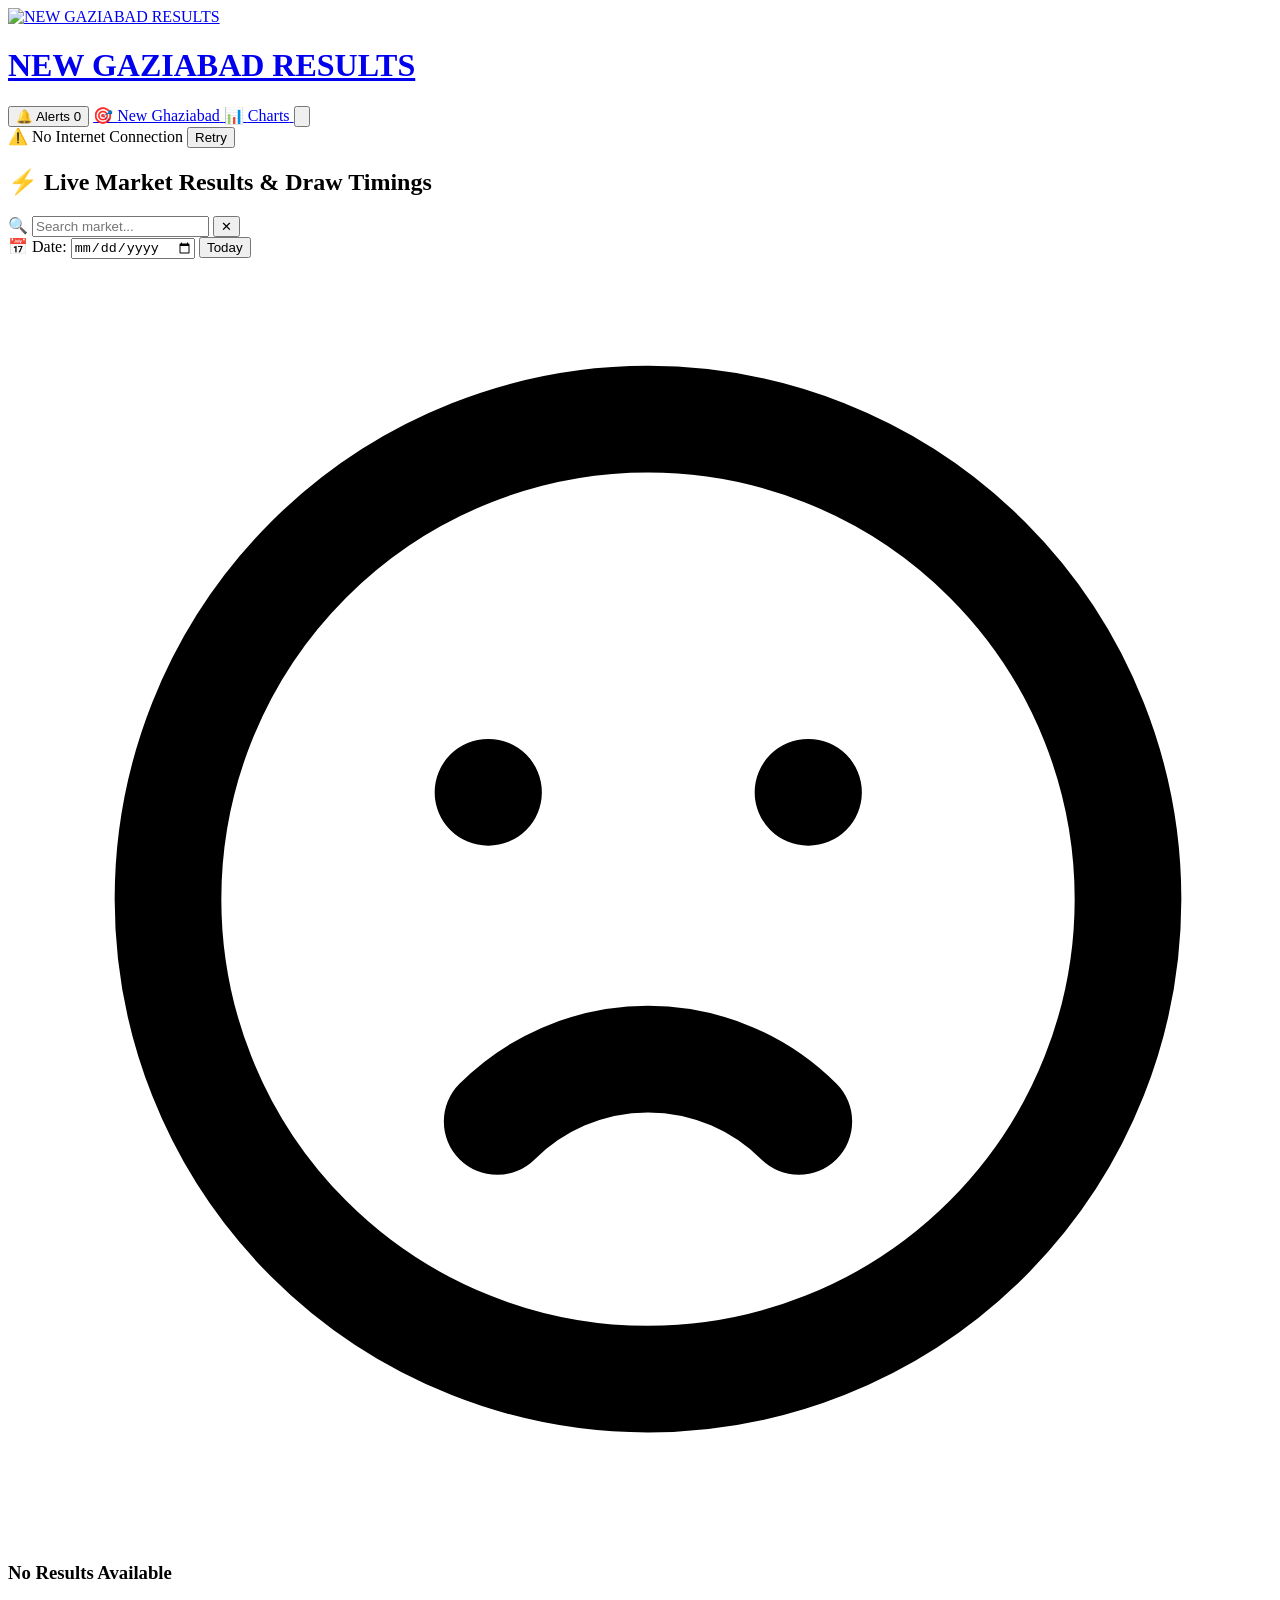
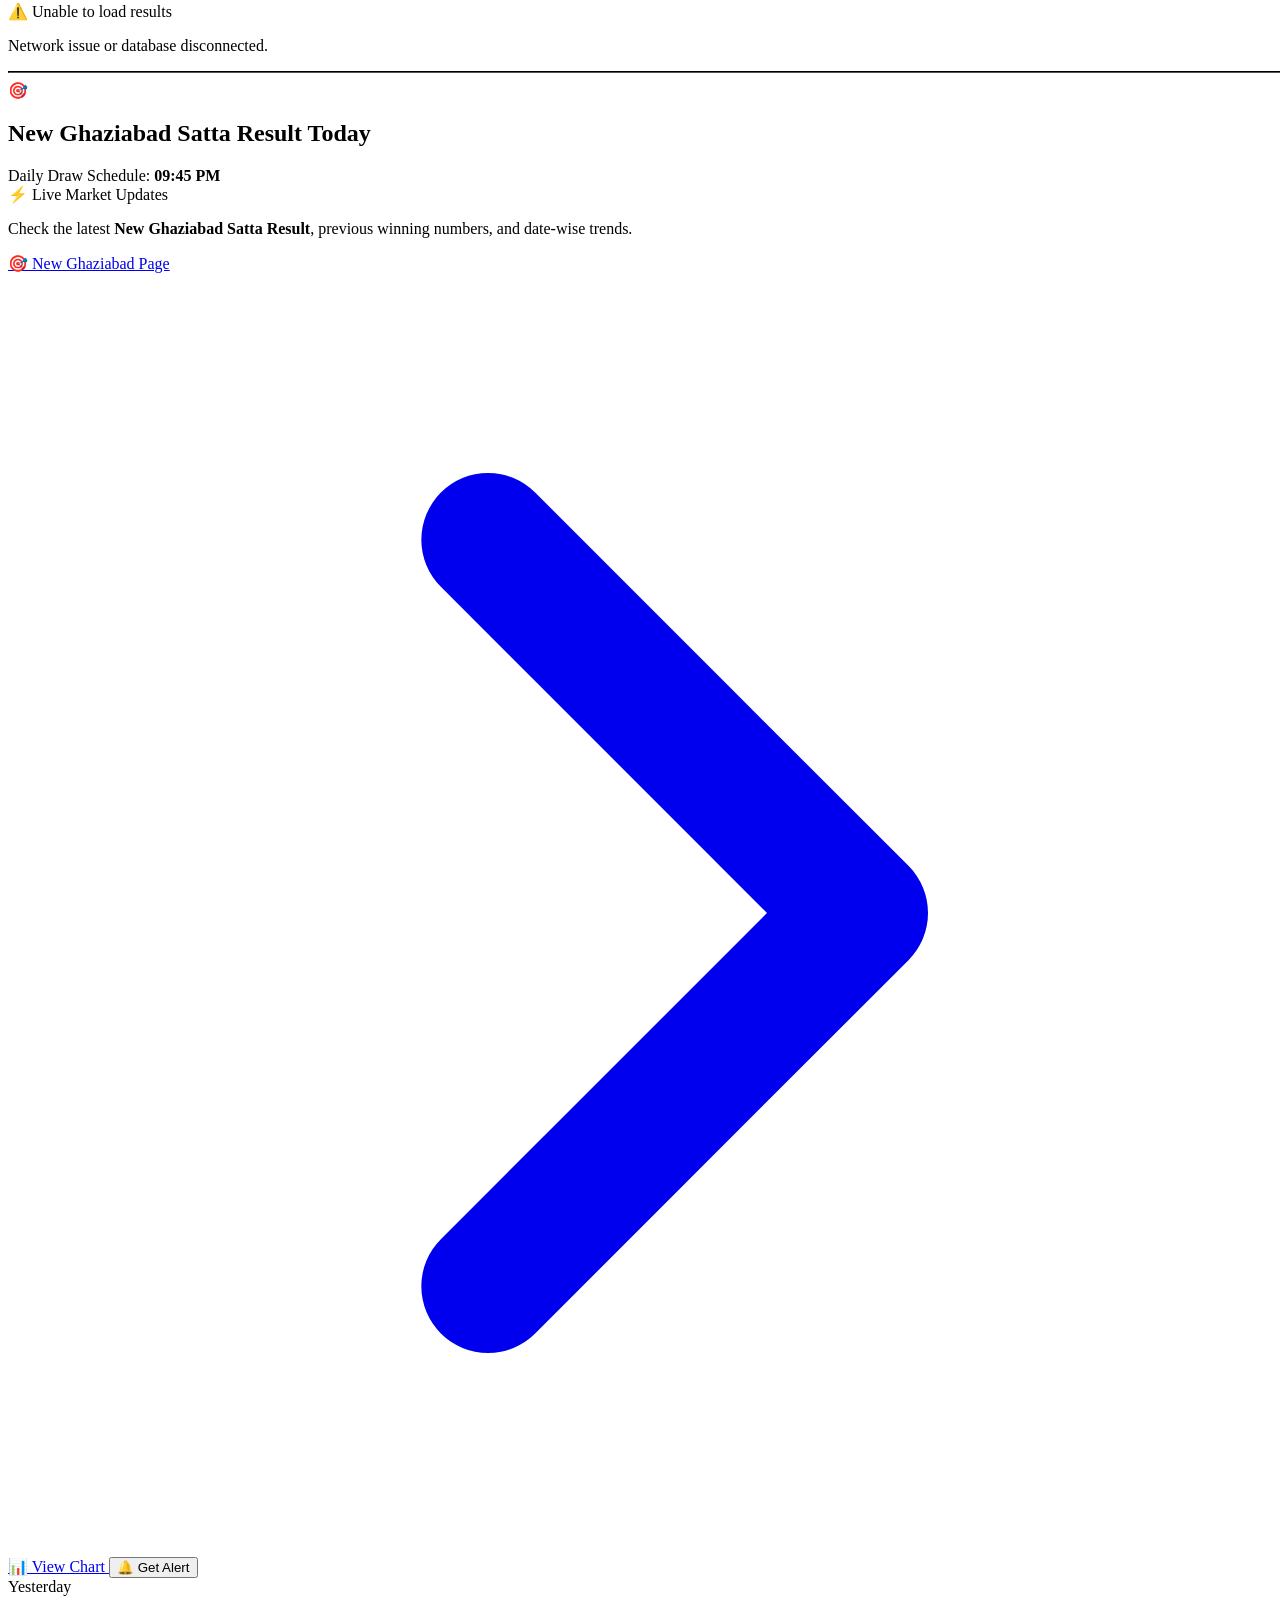
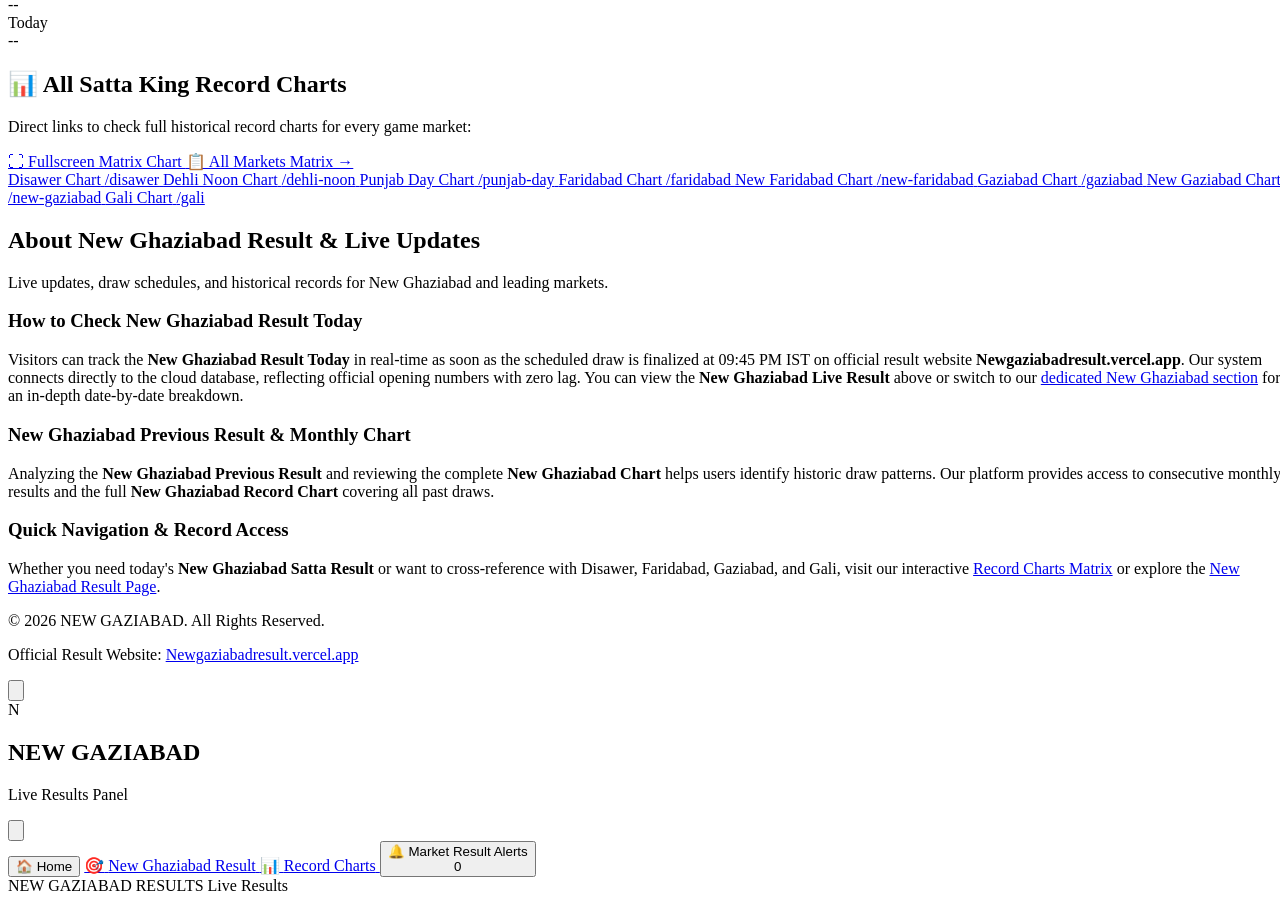
==== commit 5789baa6: "refactor: optimize UI/UX and update SEO configuration - Update SEO canonical URLs to the correct Ver" ====
--- a/index.html
+++ b/index.html
@@ -6,8 +6,8 @@
     <title>NEW GAZIABAD RESULTS – Latest Results &amp; Updates</title>
 
     <!-- Meta Tags for Search Engines -->
-    <meta name="description" content="Get the latest NEW GAZIABAD RESULTS, daily live market results, record charts, and draw timings in real time.">
-    <link rel="canonical" href="https://newgaziabadresults.com/">
+    <meta name="description" content="Get the latest NEW GAZIABAD RESULTS, daily live market results, record charts, and draw timings in real time on Newgaziabadresult.vercel.app.">
+    <link rel="canonical" href="https://newgaziabadresult.vercel.app/">
 
     <!-- Favicon & Touch Icons -->
     <link rel="icon" type="image/x-icon" href="/favicon.ico">
@@ -22,14 +22,14 @@
     <meta property="og:type" content="website">
     <meta property="og:site_name" content="NEW GAZIABAD RESULTS">
     <meta property="og:title" content="NEW GAZIABAD RESULTS – Latest Results &amp; Updates">
-    <meta property="og:description" content="Get the latest NEW GAZIABAD RESULTS, daily live market results, record charts, and draw timings in real time.">
-    <meta property="og:url" content="https://newgaziabadresults.com/">
+    <meta property="og:description" content="Get the latest NEW GAZIABAD RESULTS, daily live market results, record charts, and draw timings in real time on Newgaziabadresult.vercel.app.">
+    <meta property="og:url" content="https://newgaziabadresult.vercel.app/">
     <meta property="og:image" content="/logo.png">
 
     <!-- Twitter Card Metadata -->
     <meta name="twitter:card" content="summary_large_image">
     <meta name="twitter:title" content="NEW GAZIABAD RESULTS – Latest Results &amp; Updates">
-    <meta name="twitter:description" content="Get the latest NEW GAZIABAD RESULTS, daily live market results, record charts, and draw timings in real time.">
+    <meta name="twitter:description" content="Get the latest NEW GAZIABAD RESULTS, daily live market results, record charts, and draw timings in real time on Newgaziabadresult.vercel.app.">
     <meta name="twitter:image" content="/logo.png">
 
     <!-- Schema.org JSON-LD Structured Data for Google Site Name & Organization -->
@@ -39,20 +39,20 @@
       "@graph": [
         {
           "@type": "WebSite",
-          "@id": "https://newgaziabadresults.com/#website",
-          "url": "https://newgaziabadresults.com/",
+          "@id": "https://newgaziabadresult.vercel.app/#website",
+          "url": "https://newgaziabadresult.vercel.app/",
           "name": "NEW GAZIABAD RESULTS",
           "description": "Latest Results & Updates for New Gaziabad and live markets.",
           "inLanguage": "en"
         },
         {
           "@type": "Organization",
-          "@id": "https://newgaziabadresults.com/#organization",
+          "@id": "https://newgaziabadresult.vercel.app/#organization",
           "name": "NEW GAZIABAD RESULTS",
-          "url": "https://newgaziabadresults.com/",
+          "url": "https://newgaziabadresult.vercel.app/",
           "logo": {
             "@type": "ImageObject",
-            "url": "https://newgaziabadresults.com/logo.png"
+            "url": "https://newgaziabadresult.vercel.app/logo.png"
           }
         }
       ]
@@ -73,39 +73,39 @@
     <!-- Tailwind CSS -->
     <link rel="stylesheet" href="/src/index.css" />
   </head>
-  <body class="min-h-full flex flex-col bg-gray-100 font-sans pb-12">
+  <body class="min-h-full flex flex-col bg-gray-100 font-sans pb-12 overflow-x-hidden w-full max-w-full">
 
     <!-- HEADER -->
-    <header class="bg-amber-400 h-14 flex items-center px-4 shadow-md z-20 shrink-0 sticky top-0">
-      <div class="w-full max-w-3xl mx-auto flex items-center justify-between gap-2">
+    <header class="bg-amber-400 h-14 flex items-center px-3 sm:px-4 shadow-md z-20 shrink-0 sticky top-0 w-full">
+      <div class="w-full max-w-3xl mx-auto flex items-center justify-between gap-1.5 sm:gap-2">
         
         <!-- Left: Brand Title -->
-        <a href="#home" data-target="home" class="nav-btn flex items-center gap-2 hover:opacity-90 transition-opacity cursor-pointer">
-          <img src="/favicon-32x32.png" alt="NEW GAZIABAD RESULTS" class="w-8 h-8 rounded-lg shadow-2xs shrink-0 object-contain" />
-          <h1 class="text-base sm:text-lg md:text-xl font-black uppercase tracking-wider text-black flex items-center m-0 p-0 whitespace-nowrap">
+        <a href="#home" data-target="home" class="nav-btn flex items-center gap-1.5 sm:gap-2 hover:opacity-90 transition-opacity cursor-pointer min-w-0 flex-1">
+          <img src="/favicon-32x32.png" alt="NEW GAZIABAD RESULTS" class="w-7 h-7 sm:w-8 sm:h-8 rounded-lg shadow-2xs shrink-0 object-contain" />
+          <h1 class="text-sm xs:text-base sm:text-lg md:text-xl font-black uppercase tracking-wider text-black flex items-center m-0 p-0 truncate">
             NEW GAZIABAD RESULTS
           </h1>
         </a>
 
         <!-- Right: Quick Navigation -->
-        <div class="flex items-center gap-1.5 sm:gap-2">
+        <div class="flex items-center gap-1 sm:gap-2 shrink-0">
           <!-- Notification Alerts Opt-in Bell -->
           <button 
             id="open-alerts-btn" 
             title="Real-Time Result Alerts" 
             aria-label="Real-Time Result Alerts"
-            class="relative inline-flex items-center gap-1 text-[11px] sm:text-xs font-black uppercase tracking-wider bg-amber-500 hover:bg-amber-600 text-slate-950 px-2.5 py-1.5 rounded-xl border border-amber-600 shadow-xs transition-colors cursor-pointer"
+            class="relative inline-flex items-center gap-1 text-[11px] sm:text-xs font-black uppercase tracking-wider bg-amber-500 hover:bg-amber-600 text-slate-950 px-2 sm:px-2.5 py-1.5 rounded-xl border border-amber-600 shadow-xs transition-colors cursor-pointer"
           >
-            <span>🔔</span> <span class="hidden xs:inline">Alerts</span>
+            <span>🔔</span> <span class="hidden sm:inline">Alerts</span>
             <span id="alerts-badge" class="hidden absolute -top-1.5 -right-1.5 bg-rose-600 text-white text-[10px] font-black rounded-full h-4 min-w-[16px] px-1 flex items-center justify-center border-2 border-white shadow-xs">0</span>
           </button>
-          <a href="/new-ghaziabad.html" class="inline-flex items-center gap-1 text-[11px] sm:text-xs font-black uppercase tracking-wider bg-slate-950 text-amber-300 hover:bg-slate-900 px-2.5 py-1.5 rounded-xl border border-slate-800 shadow-xs transition-colors">
-            <span>🎯</span> <span class="hidden xs:inline">New Ghaziabad</span>
+          <a href="/new-ghaziabad.html" class="hidden md:inline-flex items-center gap-1 text-[11px] sm:text-xs font-black uppercase tracking-wider bg-slate-950 text-amber-300 hover:bg-slate-900 px-2 sm:px-2.5 py-1.5 rounded-xl border border-slate-800 shadow-xs transition-colors">
+            <span>🎯</span> <span>New Ghaziabad</span>
           </a>
-          <a href="/chart" data-record-chart="true" class="no-pop no-popunder no-ad no-click-ad monetag-ignore inline-flex items-center gap-1 text-[11px] sm:text-xs font-black uppercase tracking-wider bg-amber-500 hover:bg-amber-600 text-slate-950 px-2.5 py-1.5 rounded-xl border border-amber-600 shadow-xs transition-colors">
-            <span>📊</span> <span class="hidden xs:inline">Charts</span>
+          <a href="/chart" data-record-chart="true" class="hidden sm:inline-flex no-pop no-popunder no-ad no-click-ad monetag-ignore items-center gap-1 text-[11px] sm:text-xs font-black uppercase tracking-wider bg-amber-500 hover:bg-amber-600 text-slate-950 px-2 sm:px-2.5 py-1.5 rounded-xl border border-amber-600 shadow-xs transition-colors">
+            <span>📊</span> <span>Charts</span>
           </a>
-          <button id="hamburger-btn" class="p-1.5 rounded-xl bg-amber-500 hover:bg-amber-600 text-slate-950 cursor-pointer sm:hidden" aria-label="Open Menu">
+          <button id="hamburger-btn" class="p-1.5 sm:p-2 rounded-xl bg-amber-500 hover:bg-amber-600 text-slate-950 cursor-pointer sm:hidden" aria-label="Open Menu">
             <svg class="w-5 h-5" fill="none" stroke="currentColor" viewBox="0 0 24 24">
               <path stroke-linecap="round" stroke-linejoin="round" stroke-width="2.5" d="M4 6h16M4 12h16M4 18h16" />
             </svg>
@@ -116,7 +116,7 @@
     </header>
 
     <!-- OFFLINE BANNER -->
-    <div id="offline-banner" class="hidden bg-rose-600 text-white px-4 py-2 text-center text-sm font-bold shadow-md flex items-center justify-center gap-2">
+    <div id="offline-banner" class="hidden bg-rose-600 text-white px-4 py-2 text-center text-sm font-bold shadow-md flex items-center justify-center gap-2 w-full">
       <span>⚠️ No Internet Connection</span>
       <button id="retry-connection-btn" class="underline hover:text-amber-200 cursor-pointer ml-2 text-xs uppercase tracking-wider bg-rose-800 px-2.5 py-1 rounded">
         Retry
@@ -124,58 +124,51 @@
     </div>
 
     <!-- MAIN CONTAINER -->
-    <main class="flex-1 max-w-3xl w-full mx-auto px-3 sm:px-4 pt-4 pb-8 space-y-3">
+    <main class="flex-1 max-w-3xl w-full mx-auto px-3 sm:px-4 pt-4 pb-8 space-y-3 overflow-x-hidden">
 
       <!-- VIEW: HOME (Market Cards Display Only) -->
-      <div id="view-home" class="page-view space-y-4">
+      <div id="view-home" class="page-view space-y-4 w-full">
 
         <!-- LIVE RESULTS SECTION -->
-        <section class="space-y-3">
-          <div class="flex flex-wrap items-center justify-between gap-2 px-1">
-            <h2 class="text-sm sm:text-base font-black text-gray-900 uppercase tracking-wide flex items-center gap-1.5">
+        <section class="space-y-3 w-full">
+          <div class="flex flex-col sm:flex-row sm:items-center justify-between gap-2.5 px-0.5">
+            <h2 class="text-xs sm:text-base font-black text-gray-900 uppercase tracking-wide flex items-center gap-1.5">
               <span>⚡</span> Live Market Results &amp; Draw Timings
             </h2>
 
-            <div class="flex flex-wrap items-center gap-2">
-              <!-- SEARCH INPUT & BUTTON (In front of Date Selection) -->
-              <div class="flex items-center gap-1.5 bg-white px-2.5 py-1.5 rounded-xl border border-gray-300 shadow-2xs">
-                <span class="text-xs text-slate-500">🔍</span>
+            <div class="flex flex-wrap items-center gap-2 w-full sm:w-auto">
+              <!-- SEARCH INPUT (In front of Date Selection) -->
+              <div class="flex items-center gap-1 bg-white px-2 sm:px-2.5 py-1.5 rounded-xl border border-gray-300 shadow-2xs flex-1 sm:flex-initial min-w-0">
+                <span class="text-xs text-slate-500 shrink-0">🔍</span>
                 <input 
                   type="text" 
                   id="market-search-input" 
                   placeholder="Search market..." 
-                  class="text-xs font-bold text-slate-900 bg-transparent placeholder-slate-400 focus:outline-none w-24 sm:w-32"
+                  class="text-xs font-bold text-slate-900 bg-transparent placeholder-slate-400 focus:outline-none w-full sm:w-28 md:w-36 min-w-0"
                 />
                 <button 
                   id="clear-search-btn" 
-                  class="hidden text-slate-400 hover:text-slate-700 text-xs px-1 cursor-pointer font-bold"
+                  class="hidden text-slate-400 hover:text-slate-700 text-xs px-1 cursor-pointer font-bold shrink-0"
                   title="Clear search"
                 >
                   ✕
                 </button>
-                <button 
-                  id="search-submit-btn" 
-                  title="Search Market" 
-                  class="text-[10px] font-black uppercase tracking-wider bg-amber-400 hover:bg-amber-500 text-slate-950 px-2 py-1 rounded-md border border-amber-500 cursor-pointer transition-colors"
-                >
-                  Search
-                </button>
               </div>
 
               <!-- DATE SELECTOR FOR USER WEBSITE -->
-              <div class="flex items-center gap-2 bg-white px-2.5 py-1.5 rounded-xl border border-gray-300 shadow-2xs">
-                <label for="home-date-picker" class="text-xs font-extrabold text-slate-800 flex items-center gap-1 cursor-pointer">
+              <div class="flex items-center gap-1.5 bg-white px-2 sm:px-2.5 py-1.5 rounded-xl border border-gray-300 shadow-2xs shrink-0 max-w-full">
+                <label for="home-date-picker" class="text-xs font-extrabold text-slate-800 flex items-center gap-1 cursor-pointer shrink-0">
                   <span>📅 Date:</span>
                 </label>
                 <input 
                   type="date" 
                   id="home-date-picker" 
-                  class="text-xs font-black text-slate-900 bg-amber-50 border border-amber-300 rounded-lg px-2 py-0.5 focus:outline-none focus:ring-2 focus:ring-amber-500 cursor-pointer"
+                  class="text-xs font-black text-slate-900 bg-amber-50 border border-amber-300 rounded-lg px-1.5 sm:px-2 py-0.5 focus:outline-none focus:ring-2 focus:ring-amber-500 cursor-pointer max-w-[125px] sm:max-w-none"
                 />
                 <button 
                   id="home-today-date-btn" 
                   title="Reset to Today" 
-                  class="text-[10px] font-black uppercase tracking-wider bg-amber-400 hover:bg-amber-500 text-slate-950 px-2 py-1 rounded-md border border-amber-500 cursor-pointer transition-colors"
+                  class="text-[10px] font-black uppercase tracking-wider bg-amber-400 hover:bg-amber-500 text-slate-950 px-2 py-1 rounded-md border border-amber-500 cursor-pointer transition-colors shrink-0"
                 >
                   Today
                 </button>
@@ -184,7 +177,7 @@
           </div>
 
           <!-- MARKETS LIST CONTAINER (WHITE CARDS) -->
-          <div id="markets-container" class="space-y-3">
+          <div id="markets-container" class="space-y-3 w-full">
             <!-- Market cards populated dynamically by app.js -->
           </div>
         </section>
@@ -217,33 +210,33 @@
         <hr class="border-t-2 border-black my-6 opacity-100" style="border-color: #000000;" />
 
         <!-- DEDICATED NEW GHAZIABAD SPOTLIGHT SECTION (MOVED TO BOTTOM) -->
-        <section class="bg-white rounded-2xl border-2 border-amber-400 p-4 sm:p-5 shadow-sm space-y-3 relative overflow-hidden">
+        <section class="bg-white rounded-2xl border-2 border-amber-400 p-3.5 sm:p-5 shadow-sm space-y-3 relative overflow-hidden w-full">
           <div class="flex items-center justify-between flex-wrap gap-2 pb-2.5 border-b border-amber-100">
-            <div class="flex items-center gap-2">
-              <span class="text-base sm:text-lg">🎯</span>
-              <div>
-                <h2 class="text-sm sm:text-base font-black text-slate-950 uppercase tracking-wide">
+            <div class="flex items-center gap-2 min-w-0">
+              <span class="text-base sm:text-lg shrink-0">🎯</span>
+              <div class="min-w-0">
+                <h2 class="text-xs sm:text-base font-black text-slate-950 uppercase tracking-wide truncate">
                   New Ghaziabad Satta Result Today
                 </h2>
-                <span class="text-[11px] text-slate-500 font-semibold block">
+                <span class="text-[10px] sm:text-[11px] text-slate-500 font-semibold block">
                   Daily Draw Schedule: <strong id="home-ng-draw-time" class="text-slate-900 font-bold">09:45 PM</strong>
                 </span>
               </div>
             </div>
-            <span id="home-ng-status-badge" class="text-[10px] font-black uppercase px-2.5 py-0.5 rounded-full bg-amber-100 text-amber-800 border border-amber-300">
+            <span id="home-ng-status-badge" class="shrink-0 text-[10px] font-black uppercase px-2 py-0.5 rounded-full bg-amber-100 text-amber-800 border border-amber-300">
               ⚡ Live Market Updates
             </span>
           </div>
 
           <div class="flex items-center justify-between gap-3 flex-wrap pt-1">
-            <div class="space-y-1.5 flex-1 min-w-[200px]">
+            <div class="space-y-1.5 flex-1 min-w-0">
               <p class="text-xs text-slate-600 leading-snug">
                 Check the latest <strong class="text-slate-900 font-bold">New Ghaziabad Satta Result</strong>, previous winning numbers, and date-wise trends.
               </p>
-              <div class="flex flex-wrap items-center gap-2 pt-1">
+              <div class="flex flex-wrap items-center gap-1.5 sm:gap-2 pt-1">
                 <a href="/new-ghaziabad.html" class="inline-flex items-center gap-1 text-[11px] font-black uppercase bg-amber-400 hover:bg-amber-500 text-slate-950 px-2.5 py-1 rounded-lg border border-amber-500 shadow-2xs transition-colors">
-                  <span>🎯 Dedicated New Ghaziabad Page</span>
-                  <svg class="w-3 h-3" fill="none" stroke="currentColor" viewBox="0 0 24 24">
+                  <span>🎯 New Ghaziabad Page</span>
+                  <svg class="w-3 h-3 shrink-0" fill="none" stroke="currentColor" viewBox="0 0 24 24">
                     <path stroke-linecap="round" stroke-linejoin="round" stroke-width="2.5" d="M9 5l7 7-7 7" />
                   </svg>
                 </a>
@@ -264,19 +257,19 @@
             </div>
 
             <!-- Result Boxes -->
-            <div class="flex items-center gap-2.5 shrink-0">
+            <div class="flex items-center gap-1.5 sm:gap-2.5 shrink-0 ml-auto">
               <!-- Yesterday -->
-              <div class="flex flex-col items-center justify-center bg-slate-100 p-2 sm:p-2.5 rounded-xl border border-slate-200 min-w-[70px] sm:min-w-[80px]">
-                <span class="text-[10px] font-extrabold uppercase tracking-wider text-slate-500 mb-1">Yesterday</span>
-                <div id="home-ng-yesterday-num" class="w-13 sm:w-16 h-11 sm:h-14 bg-white border border-slate-300 text-slate-800 rounded-lg flex items-center justify-center font-mono font-black text-xl sm:text-2xl shadow-2xs">
+              <div class="flex flex-col items-center justify-center bg-slate-100 p-1.5 sm:p-2.5 rounded-xl border border-slate-200 min-w-[60px] sm:min-w-[80px]">
+                <span class="text-[9px] sm:text-[10px] font-extrabold uppercase tracking-wider text-slate-500 mb-0.5 sm:mb-1">Yesterday</span>
+                <div id="home-ng-yesterday-num" class="w-12 sm:w-16 h-10 sm:h-14 bg-white border border-slate-300 text-slate-800 rounded-lg flex items-center justify-center font-mono font-black text-xl sm:text-2xl shadow-2xs">
                   --
                 </div>
               </div>
 
               <!-- Today -->
-              <div class="flex flex-col items-center justify-center bg-amber-100/90 p-2 sm:p-2.5 rounded-xl border border-amber-300 min-w-[70px] sm:min-w-[80px]">
-                <span class="text-[10px] font-black uppercase tracking-wider text-amber-950 mb-1">Today</span>
-                <div id="home-ng-today-num" class="w-13 sm:w-16 h-11 sm:h-14 bg-slate-900 border border-slate-800 text-amber-400 rounded-lg flex items-center justify-center font-mono font-black text-2xl sm:text-3xl shadow-xs">
+              <div class="flex flex-col items-center justify-center bg-amber-100/90 p-1.5 sm:p-2.5 rounded-xl border border-amber-300 min-w-[60px] sm:min-w-[80px]">
+                <span class="text-[9px] sm:text-[10px] font-black uppercase tracking-wider text-amber-950 mb-0.5 sm:mb-1">Today</span>
+                <div id="home-ng-today-num" class="w-12 sm:w-16 h-10 sm:h-14 bg-slate-900 border border-slate-800 text-amber-400 rounded-lg flex items-center justify-center font-mono font-black text-2xl sm:text-3xl shadow-xs">
                   --
                 </div>
               </div>
@@ -295,9 +288,14 @@
                 Direct links to check full historical record charts for every game market:
               </p>
             </div>
-            <a href="/chart" class="text-xs font-black text-amber-700 hover:text-amber-800 bg-amber-50 hover:bg-amber-100 border border-amber-300 px-3 py-1.5 rounded-xl transition-colors">
-              📋 All Markets Matrix Chart →
-            </a>
+            <div class="flex items-center gap-2 flex-wrap">
+              <a href="/chart?fullscreen=true" class="text-xs font-black text-slate-950 bg-amber-400 hover:bg-amber-300 border border-amber-500 px-3 py-1.5 rounded-xl transition-all shadow-xs inline-flex items-center gap-1.5 active:scale-95">
+                <span>⛶</span> Fullscreen Matrix Chart
+              </a>
+              <a href="/chart" class="text-xs font-black text-amber-800 hover:text-amber-900 bg-amber-100/80 hover:bg-amber-200 border border-amber-300 px-3 py-1.5 rounded-xl transition-colors">
+                📋 All Markets Matrix →
+              </a>
+            </div>
           </div>
 
           <div class="grid grid-cols-2 sm:grid-cols-4 gap-2.5 pt-1">
@@ -352,7 +350,7 @@
               How to Check New Ghaziabad Result Today
             </h3>
             <p>
-              Visitors can track the <strong class="text-gray-900 font-bold">New Ghaziabad Result Today</strong> in real-time as soon as the scheduled draw is finalized at 09:45 PM IST. Our system connects directly to the cloud database, reflecting official opening numbers with zero lag. You can view the <strong class="text-gray-900 font-bold">New Ghaziabad Live Result</strong> above or switch to our <a href="/new-ghaziabad.html" class="text-amber-700 hover:text-amber-800 font-bold underline">dedicated New Ghaziabad section</a> for an in-depth date-by-date breakdown.
+              Visitors can track the <strong class="text-gray-900 font-bold">New Ghaziabad Result Today</strong> in real-time as soon as the scheduled draw is finalized at 09:45 PM IST on official result website <strong class="text-gray-900 font-bold">Newgaziabadresult.vercel.app</strong>. Our system connects directly to the cloud database, reflecting official opening numbers with zero lag. You can view the <strong class="text-gray-900 font-bold">New Ghaziabad Live Result</strong> above or switch to our <a href="/new-ghaziabad.html" class="text-amber-700 hover:text-amber-800 font-bold underline">dedicated New Ghaziabad section</a> for an in-depth date-by-date breakdown.
             </p>
           </section>
 
@@ -383,8 +381,9 @@
     </main>
 
     <!-- SIMPLE FOOTER -->
-    <footer class="py-6 text-center text-xs text-gray-500 font-medium border-t border-gray-200 mt-auto shrink-0 bg-white">
+    <footer class="py-6 text-center text-xs text-gray-500 font-medium border-t border-gray-200 mt-auto shrink-0 bg-white space-y-1">
       <p>© 2026 NEW GAZIABAD. All Rights Reserved.</p>
+      <p class="font-bold text-slate-700">Official Result Website: <a href="https://newgaziabadresult.vercel.app" class="text-amber-600 hover:text-amber-700 underline font-black">Newgaziabadresult.vercel.app</a></p>
     </footer>
 
     <!-- FLOATING REFRESH BUTTON (Bottom Right) -->
--- a/src/index.css
+++ b/src/index.css
@@ -1,4 +1,28 @@
 @import "tailwindcss";
+
+html {
+  overflow-x: hidden;
+  max-width: 100%;
+  width: 100%;
+  -webkit-text-size-adjust: 100%;
+}
+
+body {
+  overflow-x: hidden;
+  max-width: 100%;
+  width: 100%;
+  position: relative;
+  overflow-wrap: break-word;
+  word-wrap: break-word;
+}
+
+*, *::before, *::after {
+  box-sizing: border-box;
+}
+
+img, svg, video, canvas, audio, iframe, embed, object {
+  max-width: 100%;
+}
 
 @layer utilities {
   @keyframes fadeIn {
@@ -39,6 +63,67 @@
 
   .animate-shake {
     animation: shake 0.5s ease-in-out;
+  }
+
+  /* Staggered Market Card Entrance */
+  @keyframes cardEntrance {
+    0% {
+      opacity: 0;
+      transform: translateY(22px) scale(0.97);
+    }
+    60% {
+      opacity: 0.95;
+      transform: translateY(-2px) scale(1.008);
+    }
+    100% {
+      opacity: 1;
+      transform: translateY(0) scale(1);
+    }
+  }
+
+  .market-card-enter {
+    opacity: 0;
+    animation: cardEntrance 0.45s cubic-bezier(0.16, 1, 0.3, 1) forwards;
+  }
+
+  /* Fast Number Drawing Animation (Clean, No Glow) */
+  @keyframes numberDrawingJitter {
+    0% {
+      transform: translateY(-1px);
+    }
+    100% {
+      transform: translateY(0);
+    }
+  }
+
+  .number-drawing {
+    display: inline-block;
+    animation: numberDrawingJitter 0.08s infinite alternate ease-in-out;
+    color: #f59e0b !important;
+    text-shadow: none !important;
+    filter: none !important;
+    user-select: none;
+    will-change: contents;
+  }
+
+  /* Number Stop / Exact Arrival Effect (Clean, No Glow) */
+  @keyframes numberStopPop {
+    0% {
+      transform: scale(0.92);
+    }
+    50% {
+      transform: scale(1.12);
+    }
+    100% {
+      transform: scale(1);
+    }
+  }
+
+  .number-draw-arrived {
+    display: inline-block;
+    animation: numberStopPop 0.3s cubic-bezier(0.175, 0.885, 0.32, 1.275) forwards;
+    text-shadow: none !important;
+    filter: none !important;
   }
 }
 
@@ -100,3 +185,28 @@
   transform: translateY(-2px);
 }
 
+/* Fullscreen All Markets Matrix Chart Mode */
+.matrix-fullscreen-active {
+  position: fixed !important;
+  inset: 0 !important;
+  width: 100vw !important;
+  height: 100vh !important;
+  max-width: 100vw !important;
+  max-height: 100vh !important;
+  margin: 0 !important;
+  padding: 0 !important;
+  border-radius: 0 !important;
+  border: none !important;
+  z-index: 99999 !important;
+  display: flex !important;
+  flex-direction: column !important;
+  background-color: #020617 !important; /* bg-slate-950 */
+}
+
+.matrix-fullscreen-active .matrix-table-scroll {
+  flex: 1 1 0% !important;
+  height: 100% !important;
+  max-height: none !important;
+  overflow: auto !important;
+}
+
